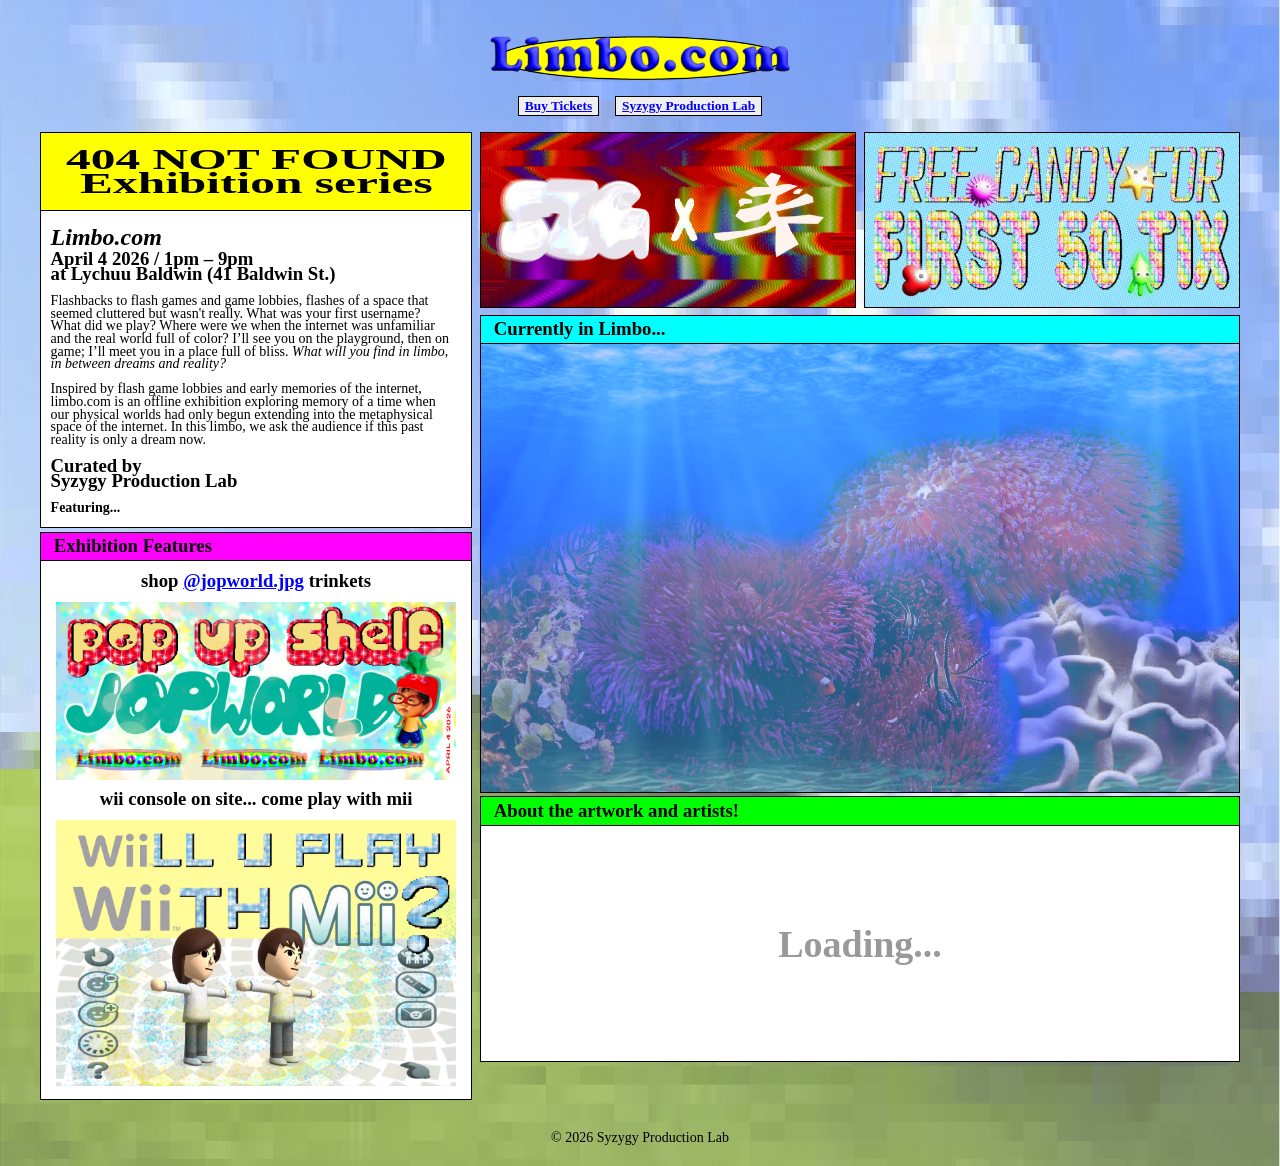
==== index.html @ ff19fa3d "update spacing" ====
<!DOCTYPE html>
<html lang="en">
    <head>
        <meta charset="UTF-8">
        <meta name="viewport" content="width=device-width, initial-scale=1.0">
        <title>Syzygy Production Lab: 404 NOT FOUND Exhibition</title>
        <link rel="stylesheet" href="styles.css">
        <link rel="icon" type="image/png" href="assets/limbo-favicon.png">
    </head>
    <body>
        <header>
            <a href="index.html">
                <img class="header-logo" src="assets/limbo-com.png" alt="Syzygy Production Lab Limbo Logo" width="300" style="padding-top: 1rem;">
            </a>
            <nav>
                <ul>
                    <li><button onclick="location.href='ticket-page.html'">Buy Tickets</button></li>
                    <li><button onclick="window.open('https://www.instagram.com/sizigi.zip/', '_blank')">Syzygy Production Lab</button></li>
                </ul>
            </nav>
        </header>
        <main>
            <div class="container">
                <div class="main-columns">
                <div class="left-container">

                    <div class="yellow-container">
                        <div class="scale-wrap">
                            <h1>404 NOT FOUND</h1>
                            <h1>Exhibition series</h1>
                        </div>
                    </div>
                    <!-- CONTENT CONTAINER -->
                    <div class="content-container">
                        <h2 style="font-weight: 800; font-style: italic; padding: 0.3rem 0;">Limbo.com</h2>
                        <h3>April 4 2026 / 1pm – 9pm</h3>
                        <h3 style="padding-bottom: 0.8rem;">at Lychuu Baldwin (41 Baldwin St.)</h3>

                        <p style="max-width: 400px;">Flashbacks to flash games and game lobbies, 
                            flashes of a space that seemed cluttered but wasn't really. What was your first username? 
                            What did we play? Where were we when the internet was unfamiliar and the real world full of color? 
                            I’ll see you on the playground, then on game; I’ll meet you in a place full of bliss. 
                            <span style="font-style: italic;">What will you find in limbo, in between dreams and reality?</span></p>
                        
                            <p style="max-width: 400px; padding-top: 0.8rem;">Inspired by flash game lobbies and early memories 
                                of the internet, limbo.com is an offline exhibition exploring memory of a time when our 
                                physical worlds had only begun extending into the metaphysical space of the internet. 
                                In this limbo, we ask the audience if this past reality is only a dream now.</p>
                    
                        <h3 style="font-weight: 600; padding-top: 0.8rem">Curated by</h3>
                        <h3 style="font-weight: 600;">Syzygy Production Lab</h3>
                        
                        <p style="font-weight: 600; padding-top: 0.8rem">Featuring...</p>
                    </div>

                    <!-- MAGENTA CONTAINER -->
                    <div class="magenta-container">
                        <h3>Exhibition Features</h3>
                    </div>
                    <!-- CONTENT CONTAINER -->
                    <div class="content-container">
                        <h3 style="width:100%; text-align:center;">shop 
                            <span onclick="window.open('https://jopworld.bigcartel.com/', '_blank')" style="
                            color: #0000ff;
                            font-weight: 600;
                            text-decoration: underline;">@jopworld.jpg</span> trinkets</h3>
                            <img src="assets/jopworld.jpg" width="400px" style="padding: 0.8rem 0;">
                            <h3 style="width:100%; text-align:center;">wii console on site... come play with mii</h3>
                            <img src="assets/wii.jpg" width="400px" style="padding: 0.8rem 0 0 0;">
                    </div>
                </div>
                <div class="right-container">
                    <div class="right-stack-top">
                        <div class="banner-row">
                            <img src="assets/red-banner.jpg" alt="">
                            <img src="assets/candy-banner.jpg" alt="">
                        </div>
                        <div class="cyan-container">
                            <h3>Currently in Limbo...</h3>
                        </div>
                        <div class="aquarium-container">
                        </div>
                    </div>
                    <div class="right-stack-bottom">
                        <div class="lime-container">
                            <h3>About the artwork and artists!</h3>
                        </div>
                        <div class="content-container content-container--artist-placeholder">
                            <h1 style="width:100%; text-align:center; color: #999999;">Loading...</h1>
                        </div>
                    </div>
                </div>
                </div>
            </div>
        </main>
        <footer id="footer">
            © <span id="year"></span> Syzygy Production Lab
        </footer>
        <script src="js/aquarium-config.js"></script>
        <script src="js/aquarium-backend.js"></script>
        <script>
        (function () {
            function clamp(v, min, max) {
                return Math.max(min, Math.min(max, v));
            }

            function tooClose(candidate, placed, minDist) {
                return placed.some(function (p) {
                    var dx = candidate.leftPct - p.leftPct;
                    var dy = candidate.topPct - p.topPct;
                    return Math.sqrt(dx * dx + dy * dy) < minDist;
                });
            }

            function buildSpacedPositions(guests) {
                var bounds = { leftMin: 4.5, leftMax: 95, topMin: 9, topMax: 90 };
                var placed = [];
                var guestCount = guests.length || 1;
                var hardDist =
                    guestCount > 120 ? 7 : guestCount > 60 ? 9 : guestCount > 26 ? 11 : 13;

                return guests.map(function (data, index) {
                    var preferred = {
                        leftPct: typeof data.leftPct === 'number' && !isNaN(data.leftPct)
                            ? clamp(data.leftPct, bounds.leftMin, bounds.leftMax)
                            : bounds.leftMin + Math.random() * (bounds.leftMax - bounds.leftMin),
                        topPct: typeof data.topPct === 'number' && !isNaN(data.topPct)
                            ? clamp(data.topPct, bounds.topMin, bounds.topMax)
                            : bounds.topMin + Math.random() * (bounds.topMax - bounds.topMin)
                    };

                    if (!tooClose(preferred, placed, hardDist)) {
                        placed.push(preferred);
                        return preferred;
                    }

                    for (var i = 0; i < 90; i++) {
                        var candidate = {
                            leftPct: bounds.leftMin + Math.random() * (bounds.leftMax - bounds.leftMin),
                            topPct: bounds.topMin + Math.random() * (bounds.topMax - bounds.topMin)
                        };
                        if (tooClose(candidate, placed, hardDist)) {
                            continue;
                        }

                        if (!tooClose(candidate, placed, hardDist)) {
                            placed.push(candidate);
                            return candidate;
                        }
                    }

                    var cols = 6;
                    var col = index % cols;
                    var row = Math.floor(index / cols);
                    var rows = Math.ceil(guestCount / cols);
                    var colStep = (bounds.leftMax - bounds.leftMin) / Math.max(cols - 1, 1);
                    var rowStep = (bounds.topMax - bounds.topMin) / Math.max(rows - 1, 1);

                    var gridPos = {
                        leftPct: bounds.leftMin + col * colStep,
                        topPct: bounds.topMin + row * rowStep
                    };

                    if (!tooClose(gridPos, placed, hardDist)) {
                        placed.push(gridPos);
                        return gridPos;
                    }

                    for (var j = 0; j < 50; j++) {
                        var randomPos = {
                            leftPct: bounds.leftMin + Math.random() * (bounds.leftMax - bounds.leftMin),
                            topPct: bounds.topMin + Math.random() * (bounds.topMax - bounds.topMin)
                        };
                        if (!tooClose(randomPos, placed, hardDist)) {
                            placed.push(randomPos);
                            return randomPos;
                        }
                    }

                    placed.push(gridPos);
                    return gridPos;
                });
            }

            function renderGuests(guests) {
                if (!guests || !guests.length) return;

                var container = document.querySelector('.aquarium-container');
                if (!container) return;

                var positions = buildSpacedPositions(guests);

                guests.forEach(function (data, index) {
                    var wrap = document.createElement('div');
                    wrap.className = 'aquarium-guest';

                    var pos = positions[index] || { leftPct: 12 + Math.random() * 76, topPct: 14 + Math.random() * 72 };
                    var leftPct = pos.leftPct;
                    var topPct = pos.topPct;
                    wrap.style.left = leftPct + '%';
                    wrap.style.top = topPct + '%';
                    wrap.style.zIndex = String(1 + Math.floor(Math.random() * 20));

                    var bob = document.createElement('div');
                    var animType = 1 + Math.floor(Math.random() * 3);
                    bob.className = 'aquarium-guest-bob aquarium-guest-bob--' + animType;
                    bob.style.animationDelay = (Math.random() * 4).toFixed(2) + 's';

                    var label = document.createElement('span');
                    label.className = 'aquarium-guest-name';
                    label.textContent = data.username;

                    var img = document.createElement('img');
                    img.className = 'aquarium-guest-fish';
                    img.src = data.avatarSrc;
                    img.alt = '';

                    bob.appendChild(label);
                    bob.appendChild(img);
                    wrap.appendChild(bob);
                    container.appendChild(wrap);
                });
            }

            LimboAquarium.loadGuests().then(renderGuests).catch(function () {
            });
        })();

        document.getElementById("year").textContent = new Date().getFullYear();
        </script>
    </body>
</html>
---- styles.css ----
@font-face {
    font-family: 'Terminal', monospace;
    src: url(assets\terminal-grotesque.ttf) format('truetype');
}

*,
*::before,
*::after {
    box-sizing: border-box;
}

html, body {
    -ms-overflow-style: none;
    scrollbar-width: none;
    
}

body {
    background-image: url('assets/windows_bg.png');
    background-size: cover;
    background-position: center;
    background-repeat: no-repeat;
    min-height: 100vh;
    display: flex;
    flex-direction: column;

    color: #000000;
    font-family: 'Times New Roman', Times;
    margin: 0;
    padding: clamp(12px, 3vw, 20px);
    overflow-x: hidden;
}

header,
footer {
    flex-shrink: 0;
}

main {
    flex: 1 1 auto;
    min-width: 0;
    width: 100%;
}

p {
    padding: 0;
    margin: 0;
    line-height: 0.9;
    font-size: 14px;
}

header {
    display: flex;
    align-items: flex-start;
    flex-direction: column;
}

h1 {
    color: #000000;
    font-family: 'Times New Roman', Times;
    font-weight: 600;
    text-align: center;

    display: inline-block;
    padding: 0;
    margin: 0;
}

h2, h3 {
    color: #000000;
    font-family: 'Times New Roman', serif;
    font-weight: 600;
    line-height: 0.8;
    text-align: center;

    display: inline-block;
    padding: 0;
    margin: 0;
}

header {
    display: flex;
    align-items: flex-start;
    flex-direction: column;
    justify-content: center;
    align-items: center;
}

#footer {
    padding-top: 30px;
    width: 100%;
    text-align: center;
    font-size: 14px;
    color: #000000;
}

ul {
    margin: 0;
    padding: 0;

    display: flex;
    flex-direction: row;
    flex-wrap: wrap;
    justify-content: center;
    padding-top: 1rem;
    gap: 16px;
}

li {
    list-style-type: none;
    
}

button {
    font-family: 'Times New Roman', Times;
    color: #0000ff;
    font-weight: 600;
    text-decoration: underline;
}

header nav button {
    background-color: #efefef;
    border: 1px solid #000000;
}

.exhibition-deadline {
    margin-top: 1.25rem !important;
    padding-top: 0 !important;
    max-width: min(400px, 100%) !important;
    font-size: 12px !important;
    line-height: 1.25 !important;
    font-weight: 700 !important;
    color: #ff0000 !important;
    text-align: center;
    text-transform: uppercase;
    letter-spacing: 0.02em;
}

.container {
    padding-top: 1rem;
    width: 100%;
    max-width: min(1200px, 100%);
    margin-left: auto;
    margin-right: auto;
    box-sizing: border-box;
    --intro-stack-width: min(27rem, 100%);
}

.right-stack-top,
.right-stack-bottom {
    display: flex;
    flex-direction: column;
    align-items: stretch;
    min-width: 0;
}

.main-columns {
    display: flex;
    flex-direction: row;
    align-items: flex-start;
    justify-content: center;
    gap: 8px;
    width: 100%;
    box-sizing: border-box;
}

.left-container,
.right-container {
    display: flex;
    flex-direction: column;
    align-items: stretch;
    min-width: 0;
    flex: 1 1 0;
}

.left-container {
    align-items: flex-start;
    flex: 0 0 var(--intro-stack-width);
    max-width: var(--intro-stack-width);
}

.right-container {
    flex: 1 1 auto;
    min-width: 0;
}

.left-container > .yellow-container,
.left-container > .yellow-container + .content-container,
.left-container > .magenta-container,
.left-container > .magenta-container + .content-container {
    width: var(--intro-stack-width);
    max-width: 100%;
    box-sizing: border-box;
    align-self: flex-start;
}

.left-container > .yellow-container + .content-container h2,
.left-container > .yellow-container + .content-container h3 {
    text-align: left;
    display: block;
    width: 100%;
    max-width: min(400px, 100%);
    box-sizing: border-box;
}

.header-logo {
    width: min(300px, 88vw);
    height: auto;
    display: block;
}

main img {
    max-width: 100%;
    height: auto;
}

.banner-row {
    display: grid;
    grid-template-columns: minmax(0, 1fr) minmax(0, 1fr);
    gap: 8px;
    align-items: start;
    width: 100%;
    max-width: 100%;
    min-width: 0;
    padding: 0 0 0.4rem 0;
    box-sizing: border-box;
}

.banner-row img {
    display: block;
    width: 100%;
    max-width: 100%;
    height: auto;
    object-fit: contain;
    border: 1px solid #000000;
    box-sizing: border-box;
}

.yellow-container,
.cyan-container,
.magenta-container,
.lime-container, 
.content-container {
    display: flex;
    flex-direction: column;
    align-items: center;
    border: 1px solid #000000;
    padding: 0.2rem 0.8rem;
    overflow: hidden;
    border-bottom: none;

    .scale-wrap {
        display: flex;
        flex-direction: column;
        transform: scaleX(1.3) scaleY(0.8);
    }

    h1 {
        margin: 0;
        line-height: 0.8;
        white-space: nowrap;
        font-size: 38px;
    }
}

.content-container,
.aquarium-container {
    padding: 0.8rem 0.6rem;
    background-color: #ffffff;
    border: 1px solid #000000;
    align-items: flex-start;
}

.left-container .magenta-container + .content-container {
    align-items: center;
}

.aquarium-container {
    position: relative;
    display: flex;
    flex-direction: column;
    background-image: url('assets/aquarium.jpg');
    background-size: cover;
    background-position: center;
    background-repeat: no-repeat;
    background-position: 0%;

    padding: clamp(4rem, 18vw, 14rem);
    min-height: clamp(180px, 60vw, 380px);
    width: 100%;

    animation: aquarium-animation 111s linear infinite alternate;

    align-items: center;
    justify-content: center;
    overflow: hidden;
}

.aquarium-guest {
    position: absolute;
    left: 50%;
    top: 50%;
    transform: translate(-50%, -50%);
    pointer-events: none;
}

.aquarium-guest-name {
    font-family: 'Times New Roman', Times, serif;
    font-size: 12px;
    font-weight: 600;
    color: #000000;
    text-align: center;
    line-height: 1.1;
    background-color: #ffffff;
    padding: 0.1rem 0.4rem;
    border: 1px solid #000000;
    max-width: 10rem;
    word-wrap: break-word;
}

.aquarium-guest-fish {
    width: 52px;
    height: auto;
    object-fit: contain;
    display: block;
}

.aquarium-guest-bob {
    display: flex;
    flex-direction: column;
    align-items: center;
    gap: 0.25rem;
    will-change: transform;
}

.aquarium-guest-bob--1 {
    animation: fish-float-1 4s ease-in-out infinite alternate;
}

.aquarium-guest-bob--2 {
    animation: fish-float-2 5s ease-in-out infinite alternate;
}

.aquarium-guest-bob--3 {
    animation: fish-float-3 3.2s ease-in-out infinite alternate;
}

@keyframes fish-float-1 {
    from {
        transform: translateY(0);
    }
    to {
        transform: translateY(-5px);
    }
}

@keyframes fish-float-2 {
    from {
        transform: translateY(0);
    }
    to {
        transform: translateY(-8px);
    }
}

@keyframes fish-float-3 {
    from {
        transform: translateY(0);
    }
    to {
        transform: translateY(-13px);
    }
}

@keyframes aquarium-animation {
    from {
        background-position: 0% 50%;
    }
    to {
        background-position: 100% 50%;
    }
}

.yellow-container {
    background-color: #ffff00;
    padding: 0.5rem clamp(0.75rem, 4vw, 3.2rem);
    box-sizing: border-box;
}

.cyan-container {
    background-color: #00ffff;
    padding-right: clamp(0.8rem, 4vw, 20rem);
    width: 100%;
    max-width: 100%;
    min-width: 0;
    box-sizing: border-box;
}

.cyan-container h3,
.magenta-container h3,
.lime-container h3{
    padding: 0.2rem 0;
    text-align: left;
    width: 100%;
}

.magenta-container {
    background-color: #ff00ff;
    margin-top: 0.2rem;
}

.lime-container {
    background-color: #00ff00;
    margin-top: 0.2rem;
}

.username-form {
    display: flex;
    align-items: center;
    border: 1px solid #000000;
}

.username-form label {
    background-color: yellow;
    padding: 0.4rem 0.8rem;
    font-weight: bold;
    border-right: 1px solid #000000;
}

.username-form input {
    border: none;
    flex: 1;
    padding: 0.4rem 0.8rem;
    outline: none;
    font-family: 'Times New Roman', Times, serif;
}

.yellow-container.avatar-title {
    margin-top: 1rem;
    align-items: flex-start;
    align-self: center;
    width: 100%;
    box-sizing: border-box;
    padding: 0.4rem 0.8rem;
}

.yellow-container.avatar-title h3 {
    text-align: left;
    display: block;
    width: 100%;
    margin: 0;
    padding: 0;
    box-sizing: border-box;
    align-self: stretch;
}

.avatar-grid {
    display: flex;
    flex-wrap: wrap;
    gap: 10px;
    justify-content: flex-start;
    align-items: flex-start;
    width: 100%;
}

.avatar {
    flex: 0 0 auto;
    width: clamp(48px, 22vw, 75px);
    aspect-ratio: 1 / 1;
    object-fit: contain;
    padding: 0.5rem;
    border: 1px solid #000000;
    cursor: pointer;
    background: #e6e6e6;
    box-sizing: border-box;
}

@media (min-width: 600px) {
    .avatar-grid {
        display: grid;
        grid-template-columns: repeat(5, minmax(0, 1fr));
        gap: 10px;
    }

    .avatar {
        flex: unset;
        width: 100%;
        max-width: none;
        min-width: 0;
    }
}

.avatar.selected {
    border: 1px solid blue;
}

.ticket-thank-you {
    display: none;
    flex-direction: column;
    align-items: center;
    margin-top: 1.5rem;
    gap: 1rem;
    width: 100%;
    max-width: 32rem;
}

.ticket-thank-you.is-visible {
    display: flex;
}

.ticket-thank-you__title {
    color: #0000ff;
    font-family: 'Times New Roman', Times, serif;
    font-weight: 700;
    text-align: center;
    text-transform: uppercase;
    margin: 0;
    font-size: 1.35rem;
    line-height: 1.25;
}

.ticket-thank-you__cta {
    display: inline-block;
    background-color: #ff0000;
    color: #ffffff;
    font-family: 'Times New Roman', Times, serif;
    font-weight: 700;
    font-size: 1.2rem;
    text-decoration: none;
    border: 1px solid #000000;
    padding: 0.7rem 2.75rem;
    border-radius: 0;
    text-align: center;
}

.ticket-thank-you__cta:hover {
    color: #ffffff;
    text-decoration: none;
}

.ticket-thank-you__note {
    margin: 0;
    font-size: 12px;
    font-weight: 600;
    text-align: center;
    max-width: 100%;
    line-height: 1.35;
    color: #000000;
}

.ticket-thank-you__note:empty {
    display: none;
}

.ticket-width {
    width: 100%;
    max-width: min(100%, 32rem);
    box-sizing: border-box;
}

.ticket-page-main {
    display: flex;
    flex-direction: column;
    align-items: center;
    width: 100%;
}

.ticket-page__cta-list {
    margin: 0;
    padding: 0;
    list-style: none;
    display: flex;
    flex-direction: column;
    align-items: center;
    width: 100%;
    max-width: min(100%, 32rem);
}

.content-container--artist-placeholder {
    padding: clamp(2rem, 8vw, 10rem) clamp(0.75rem, 3vw, 1rem);
}

main .content-container > p {
    max-width: min(400px, 100%);
}

@media (max-width: 899px) {
    .yellow-container .scale-wrap {
        transform: scaleX(1.15) scaleY(0.88);
    }

    .yellow-container h1 {
        white-space: normal;
        font-size: clamp(1.35rem, 6.5vw, 2.1rem);
        text-align: center;
    }

    .lime-container {
        width: 100%;
        max-width: 100%;
    }

    .right-stack-bottom > .content-container {
        width: 100%;
        max-width: 100%;
    }
}

@media (max-width: 639px) {
    .container {
        --intro-stack-width: 100%;
    }

    .main-columns {
        flex-direction: column;
        align-items: stretch;
    }

    .right-container {
        display: contents;
    }

    .right-stack-top {
        order: 1;
        width: 100%;
    }

    .left-container {
        order: 2;
        width: 100%;
        max-width: 100%;
        flex: 1 1 auto;
    }

    .right-stack-bottom {
        order: 3;
        width: 100%;
    }

    header ul {
        flex-direction: row;
        flex-wrap: wrap;
        justify-content: center;
        align-items: center;
        gap: 12px;
    }

    .aquarium-guest-fish {
        width: 32px;
    }

    .aquarium-guest-name {
        font-size: 9px;
        max-width: 6.5rem;
    }
}

@media (max-width: 599px) {
    .yellow-container .scale-wrap {
        transform: none;
    }

    .yellow-container.avatar-title {
        align-self: stretch;
        padding: 0.5rem clamp(0.75rem, 4vw, 3.2rem);
    }

    .yellow-container.avatar-title h3 {
        text-align: left;
        padding: 0;
    }

    .ticket-page-main > .content-container.ticket-width {
        padding: 0.2rem 0.2rem 0.5rem;
    }

    .avatar-grid {
        display: grid;
        grid-template-columns: repeat(4, minmax(0, 1fr));
        gap: 6px;
        width: 100%;
    }

    .avatar {
        width: 100%;
        max-width: none;
        min-width: 0;
        padding: 0.3rem;
    }

    .username-form {
        flex-wrap: wrap;
        width: 100%;
    }

    .username-form label {
        flex: 1 1 auto;
        min-width: 0;
        border-right: none;
        border-bottom: 1px solid #000000;
    }

    .username-form input {
        min-width: 0;
        width: 100%;
        flex: 1 1 100%;
    }

    .ticket-thank-you__title {
        font-size: clamp(1rem, 4.5vw, 1.35rem);
    }

    .ticket-thank-you__cta {
        font-size: 1.05rem;
        padding: 0.65rem 1.75rem;
        width: 100%;
        max-width: 18rem;
    }

    .aquarium-guest-fish {
        width: 28px;
    }

    .aquarium-guest-name {
        font-size: 8px;
        max-width: 6rem;
    }
}
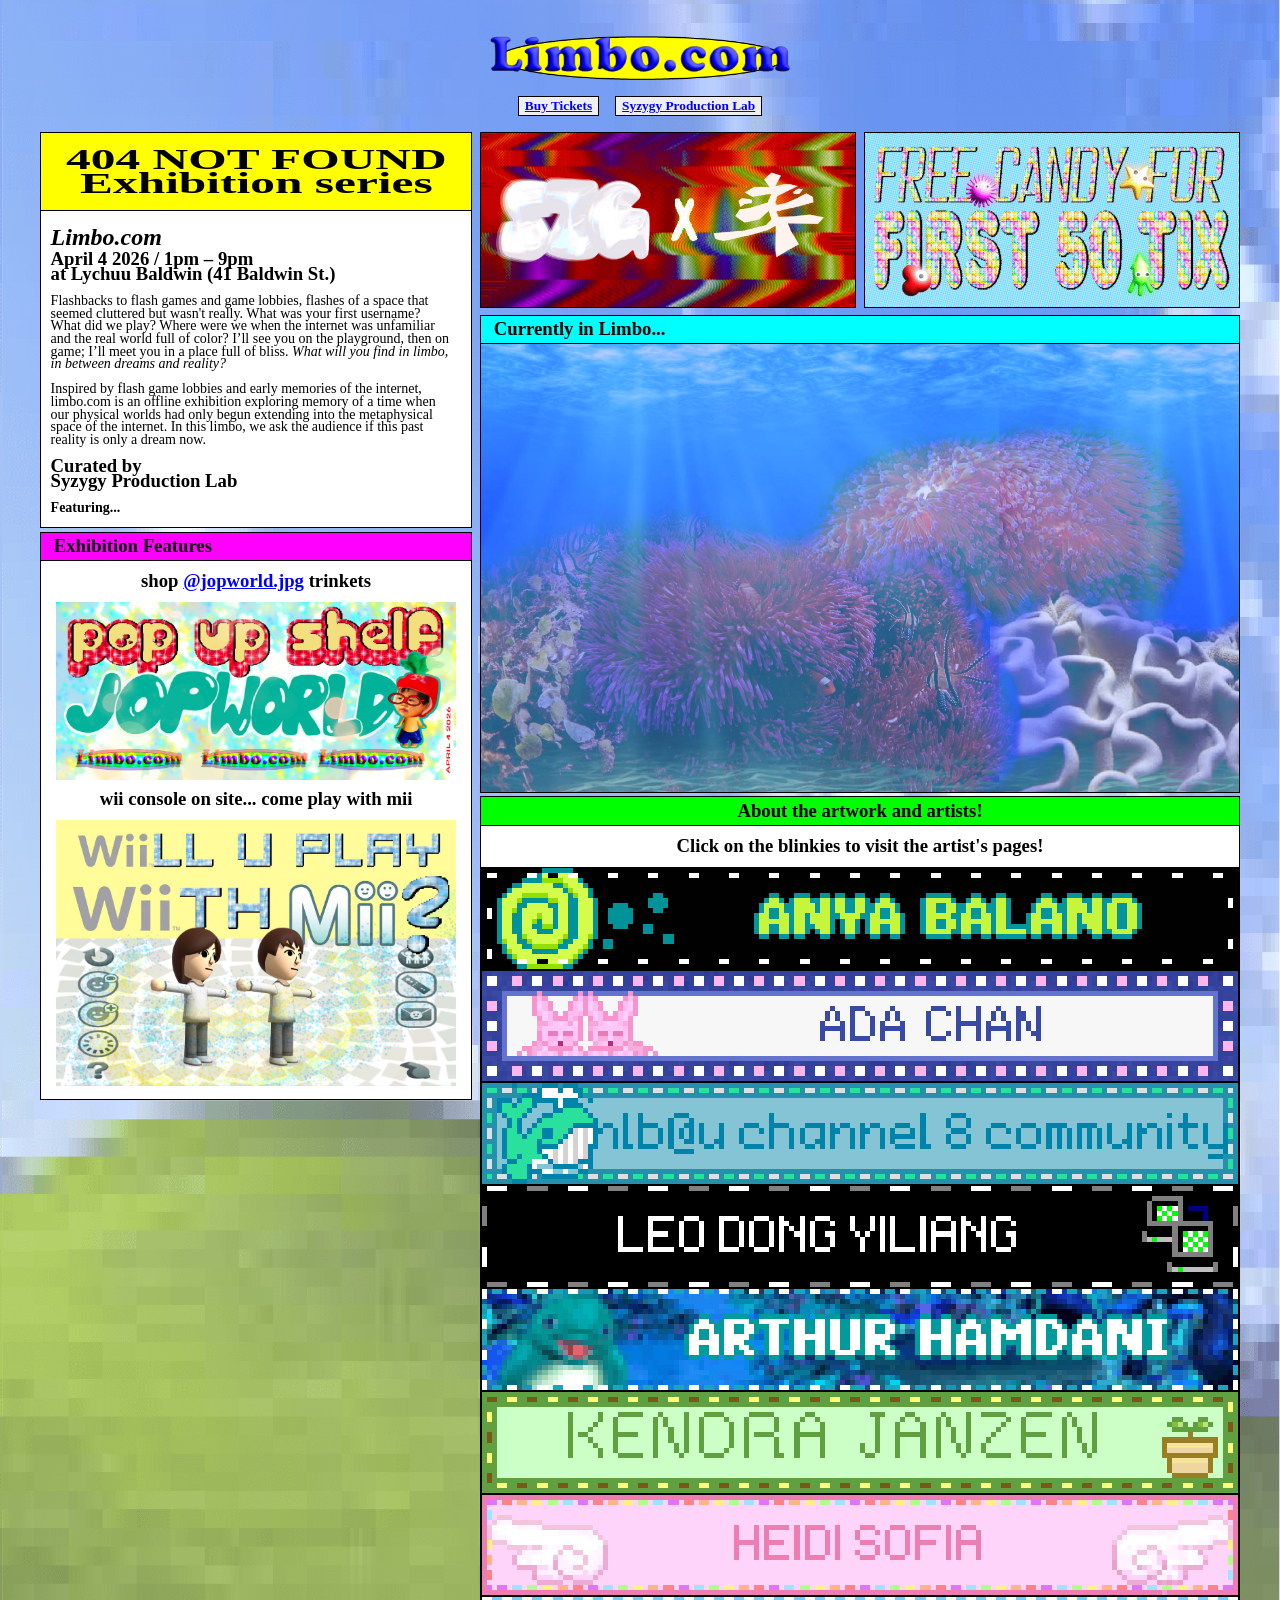
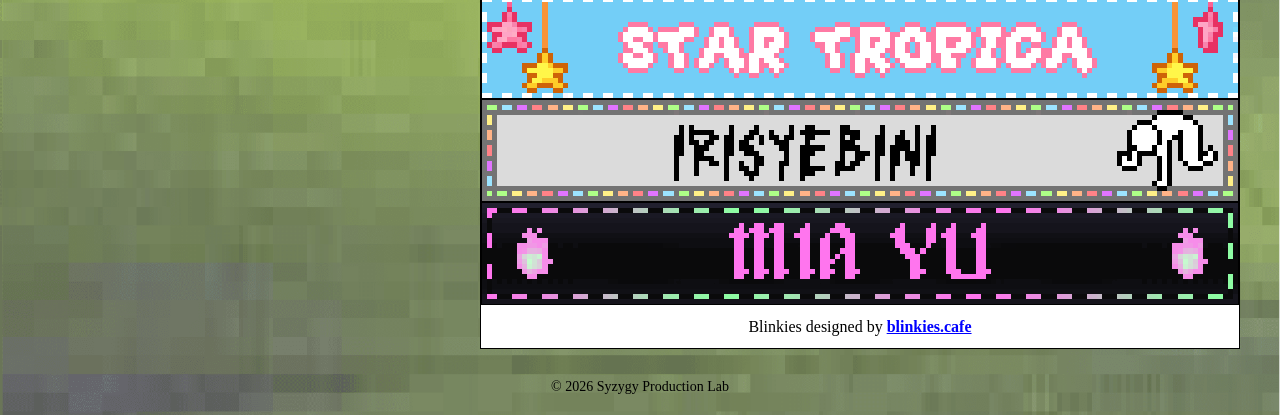
==== commit a2b10378: "add blinkies" ====
--- a/index.html
+++ b/index.html
@@ -85,8 +85,40 @@
                         <div class="lime-container">
                             <h3>About the artwork and artists!</h3>
                         </div>
-                        <div class="content-container content-container--artist-placeholder">
-                            <h1 style="width:100%; text-align:center; color: #999999;">Loading...</h1>
+                        <div class="content-container">
+                            <h3 style="margin-bottom: 0.8rem;">Click on the blinkies to visit the artist's pages!</h3>
+                            <div class="blinkies-grid">
+                                <!-- anya -->
+                                <a href="#" onclick="window.open('https://www.instagram.com/akyuuzu/', '_blank')"><img src="assets/blinkies/blinkiesCafe-1c.gif" alt=""></a>
+                                
+                                <!-- ada -->
+                                <a href="#" onclick="window.open('https://www.instagram.com/adaworld777/', '_blank')"><img src="assets/blinkies/blinkiesCafe-Zn.gif" alt=""></a>
+                                
+                                <!-- nbl@u -->
+                                <a href="#" onclick="window.open('https://www.instagram.com/nlbau.ndi/', '_blank')"><img src="assets/blinkies/blinkiesCafe-ee.gif" alt=""></a>
+                                
+                                <!-- leo -->
+                                <a href="#" onclick="window.open('https://leodongworkhere.com/?utm_source=ig&utm_medium=social&utm_content=link_in_bio&fbclid=PAZXh0bgNhZW0CMTEAc3J0YwZhcHBfaWQMMjU2MjgxMDQwNTU4AAGnQHaDgJOlYv1QvNGkF1st0PF8tu3D4CSgONfPxWlvEs-JNh3XqftePMX4ezQ_aem_OqIcms_bQ9ykuhds7wIIMw', '_blank')"><img src="assets/blinkies/blinkiesCafe-i2.gif" alt=""></a>
+                                
+                                <!-- arthur -->
+                                <a href="#" onclick="window.open('https://www.instagram.com/artdennyson/', '_blank')"><img src="assets/blinkies/blinkiesCafe-WS.gif" alt=""></a>
+                                
+                                <!-- kendra -->
+                                <a href="#" onclick="window.open('https://www.instagram.com/kjanzen.art/', '_blank')"><img src="assets/blinkies/blinkiesCafe-Kk.gif" alt=""></a>
+                                
+                                <!-- heidi -->
+                                <a href="#" onclick="window.open('https://www.instagram.com/heidisheartgallery/', '_blank')"><img src="assets/blinkies/blinkiesCafe-E4.gif" alt=""></a>
+                                
+                                <!-- star tropica -->
+                                <a href="#" onclick="window.open('https://www.instagram.com/startropica/', '_blank')"><img src="assets/blinkies/blinkiesCafe-cr.gif" alt=""></a>
+                                
+                                <!-- yebin -->
+                                <a href="#" onclick="window.open('https://www.instagram.com/irisyebini/', '_blank')"><img src="assets/blinkies/blinkiesCafe-gV.gif" alt=""></a>
+                                
+                                <!-- mia -->
+                                <a href="#" onclick="window.open('https://www.instagram.com/tqmmo777/', '_blank')"><img src="assets/blinkies/blinkiesCafe-WM.gif" alt=""></a>
+                            </div>
+                            <h4 class="blinkies-credit">Blinkies designed by <a href="https://blinkies.cafe/" target="_blank" rel="noopener noreferrer">blinkies.cafe</a></h4>
                         </div>
                     </div>
                 </div>
--- a/styles.css
+++ b/styles.css
@@ -412,6 +412,92 @@
 .lime-container {
     background-color: #00ff00;
     margin-top: 0.2rem;
+}
+
+.right-stack-bottom .lime-container h3,
+.right-stack-bottom .content-container > h3 {
+    text-align: center;
+}
+
+.right-stack-bottom .content-container {
+    padding-left: 0;
+    padding-right: 0;
+}
+
+.right-stack-bottom .content-container > h3 {
+    align-self: stretch;
+    width: 100%;
+    box-sizing: border-box;
+    padding-left: 0.6rem;
+    padding-right: 0.6rem;
+}
+
+.blinkies-grid {
+    display: flex;
+    flex-wrap: wrap;
+    
+    justify-content: center;
+    align-items: center;
+    width: 100%;
+    margin: 0;
+    padding: 0;
+    box-sizing: border-box;
+}
+
+.blinkies-grid a {
+    display: block;
+    line-height: 0;
+    border: 1px solid #000000;
+    background: #ffffff;
+    box-sizing: border-box;
+}
+
+.blinkies-grid a:hover {
+    outline: 2px solid #0000ff;
+    outline-offset: 1px;
+}
+
+.blinkies-grid img {
+    display: block;
+    max-width: 100%;
+    height: auto;
+}
+
+.right-stack-bottom .blinkies-grid {
+    align-items: stretch;
+    justify-content: flex-start;
+}
+
+.right-stack-bottom .blinkies-grid a {
+    width: 100%;
+    flex: 1 1 100%;
+}
+
+.right-stack-bottom .blinkies-grid img {
+    width: 100%;
+    max-width: none;
+    height: auto;
+    image-rendering: pixelated;
+}
+
+.blinkies-credit {
+    text-align: center;
+    padding: 0 0.6rem;
+    margin: 0.8rem 0 0;
+    width: 100%;
+    box-sizing: border-box;
+    align-self: stretch;
+    font-weight: inherit;
+}
+
+.blinkies-credit a {
+    color: #0000ff;
+    font-weight: 600;
+    text-decoration: underline;
+}
+
+.blinkies-credit a:hover {
+    color: #0000ff;
 }
 
 .username-form {
@@ -576,10 +662,6 @@
     max-width: min(100%, 32rem);
 }
 
-.content-container--artist-placeholder {
-    padding: clamp(2rem, 8vw, 10rem) clamp(0.75rem, 3vw, 1rem);
-}
-
 main .content-container > p {
     max-width: min(400px, 100%);
 }
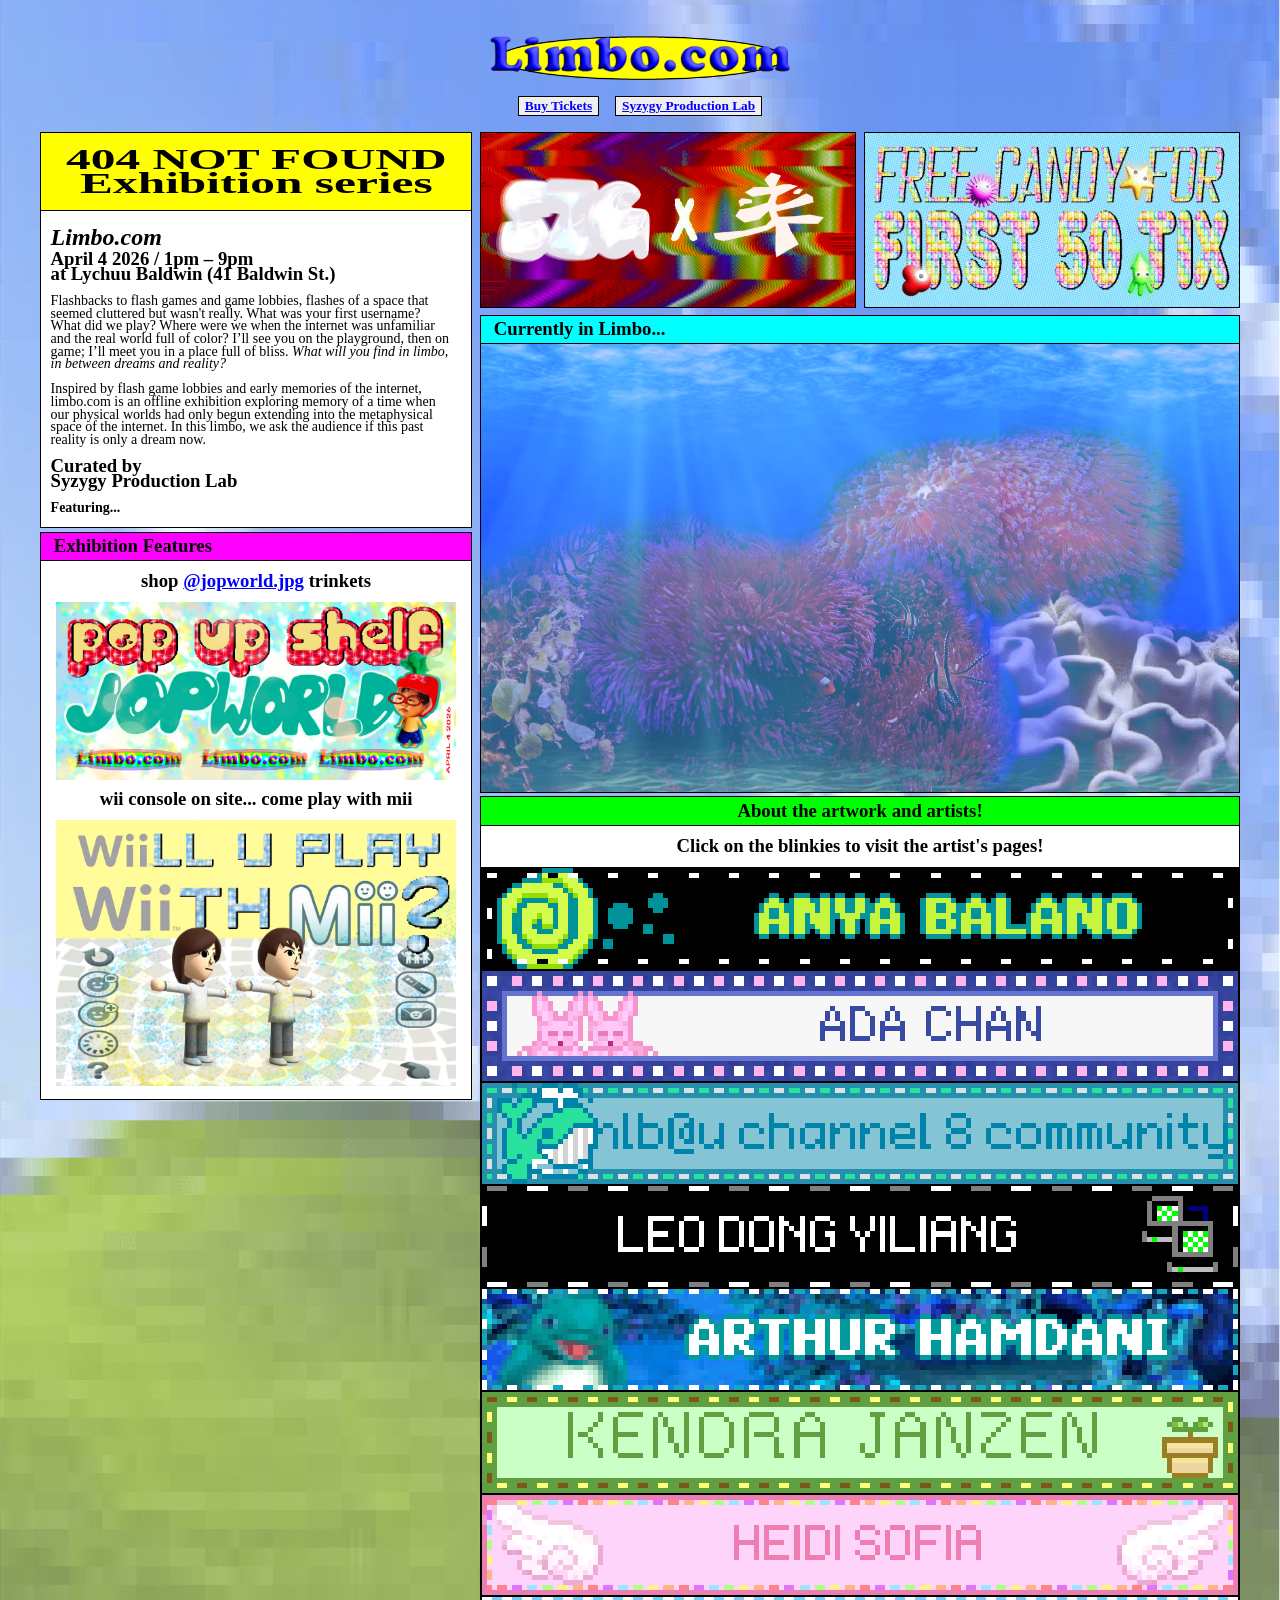
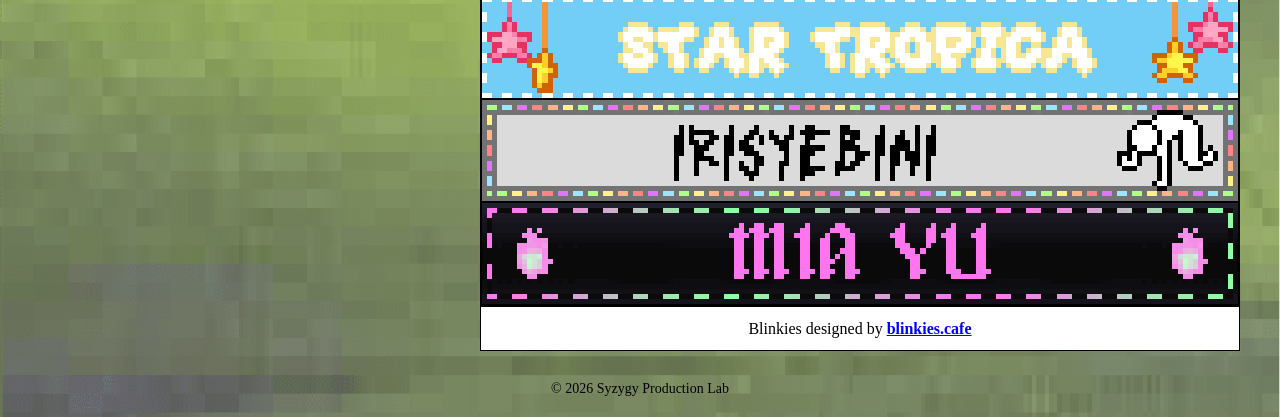
==== commit f7a39981: "add new artist blinkie" ====
--- a/index.html
+++ b/index.html
@@ -117,6 +117,9 @@
                                 
                                 <!-- mia -->
                                 <a href="#" onclick="window.open('https://www.instagram.com/tqmmo777/', '_blank')"><img src="assets/blinkies/blinkiesCafe-WM.gif" alt=""></a>
+
+                                <!-- ember --!>
+                                <a href="#" onclick="window.open('https://www.instagram.com/ember.lite/', '_blank')><img src="assets/blinkies/blinkiesCafe-iu.gif" alt=""></a>
                             </div>
                             <h4 class="blinkies-credit">Blinkies designed by <a href="https://blinkies.cafe/" target="_blank" rel="noopener noreferrer">blinkies.cafe</a></h4>
                         </div>
@@ -261,4 +264,4 @@
         document.getElementById("year").textContent = new Date().getFullYear();
         </script>
     </body>
-</html>+</html>
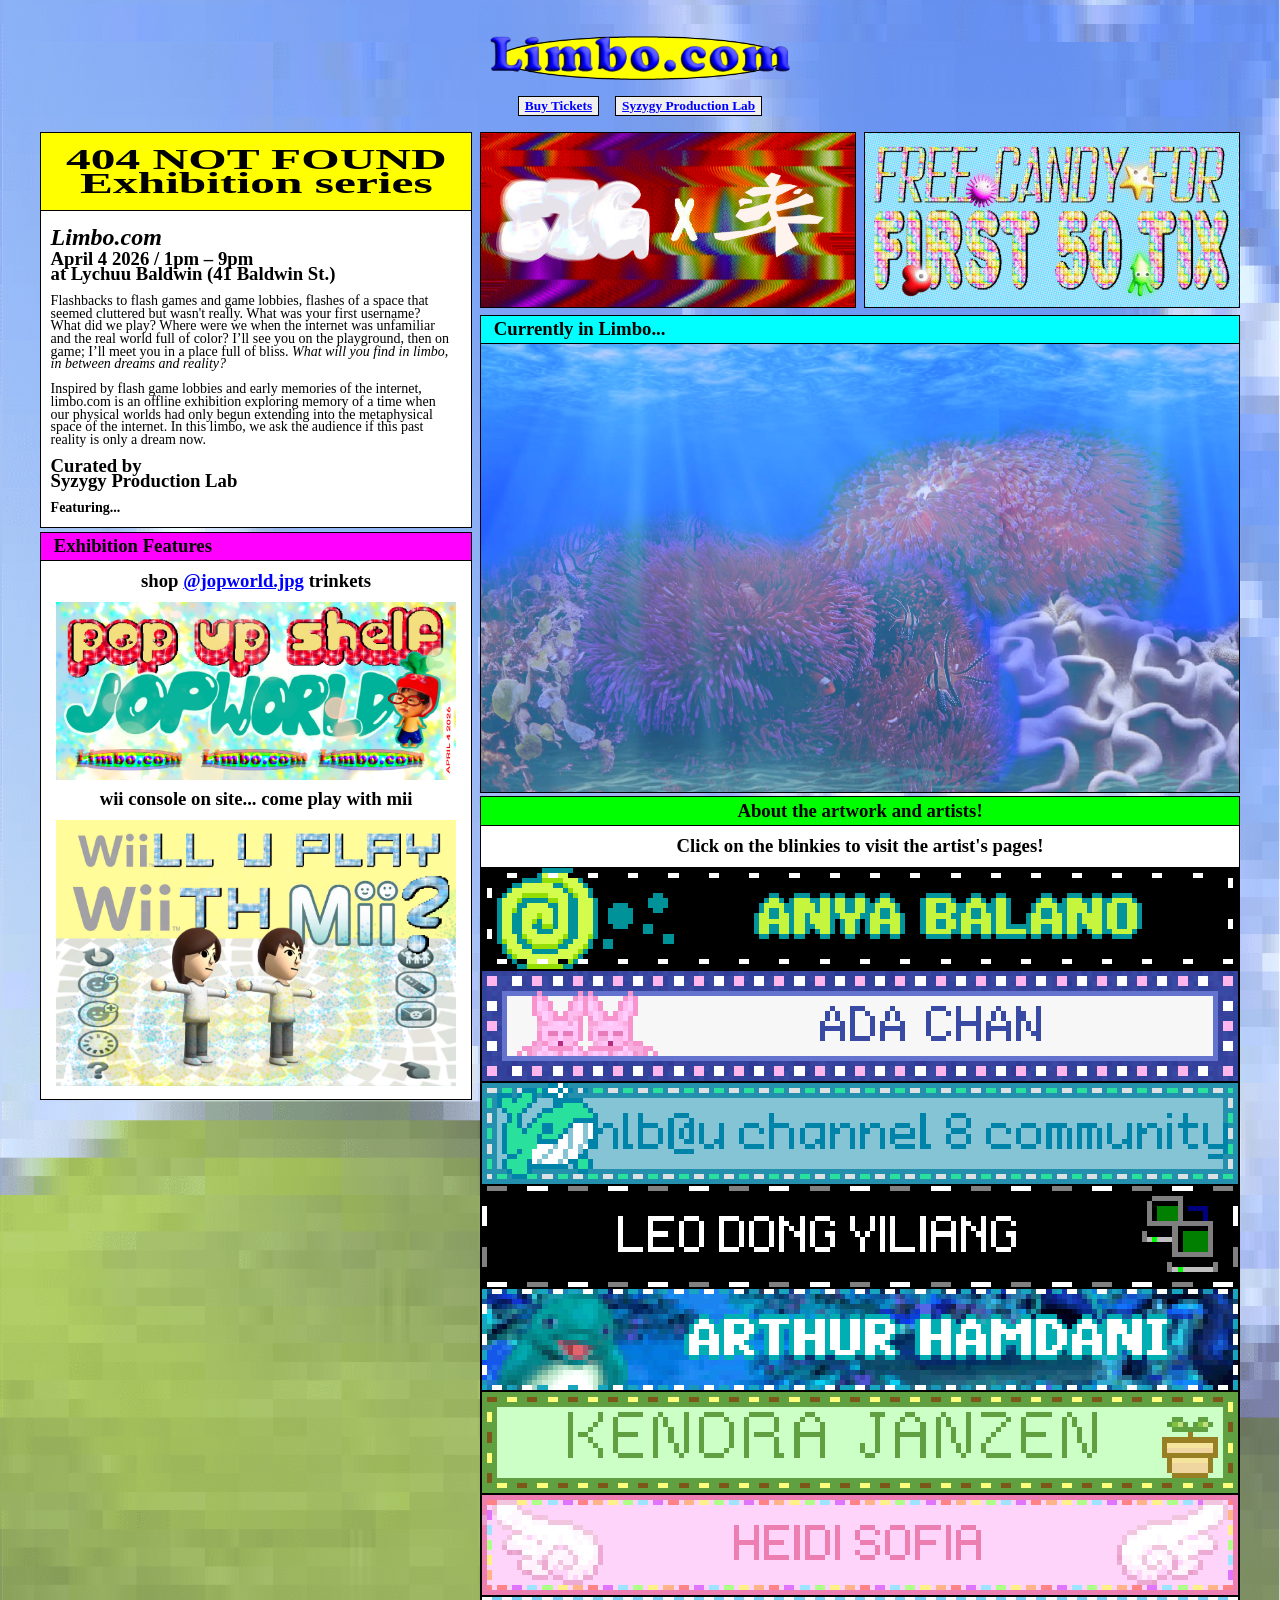
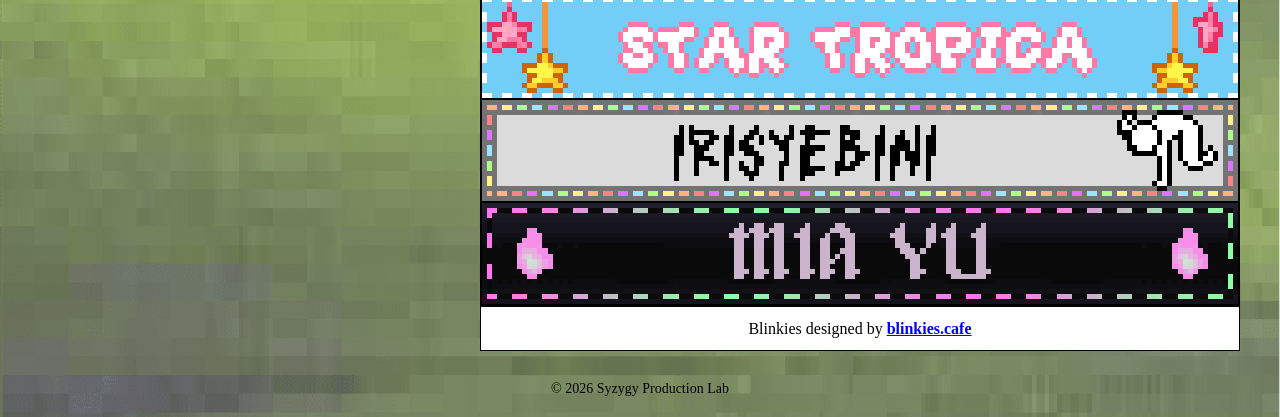
==== commit 50c65d59: "fix syntax" ====
--- a/index.html
+++ b/index.html
@@ -118,7 +118,7 @@
                                 <!-- mia -->
                                 <a href="#" onclick="window.open('https://www.instagram.com/tqmmo777/', '_blank')"><img src="assets/blinkies/blinkiesCafe-WM.gif" alt=""></a>
 
-                                <!-- ember --!>
+                                <!-- ember -->
                                 <a href="#" onclick="window.open('https://www.instagram.com/ember.lite/', '_blank')><img src="assets/blinkies/blinkiesCafe-iu.gif" alt=""></a>
                             </div>
                             <h4 class="blinkies-credit">Blinkies designed by <a href="https://blinkies.cafe/" target="_blank" rel="noopener noreferrer">blinkies.cafe</a></h4>
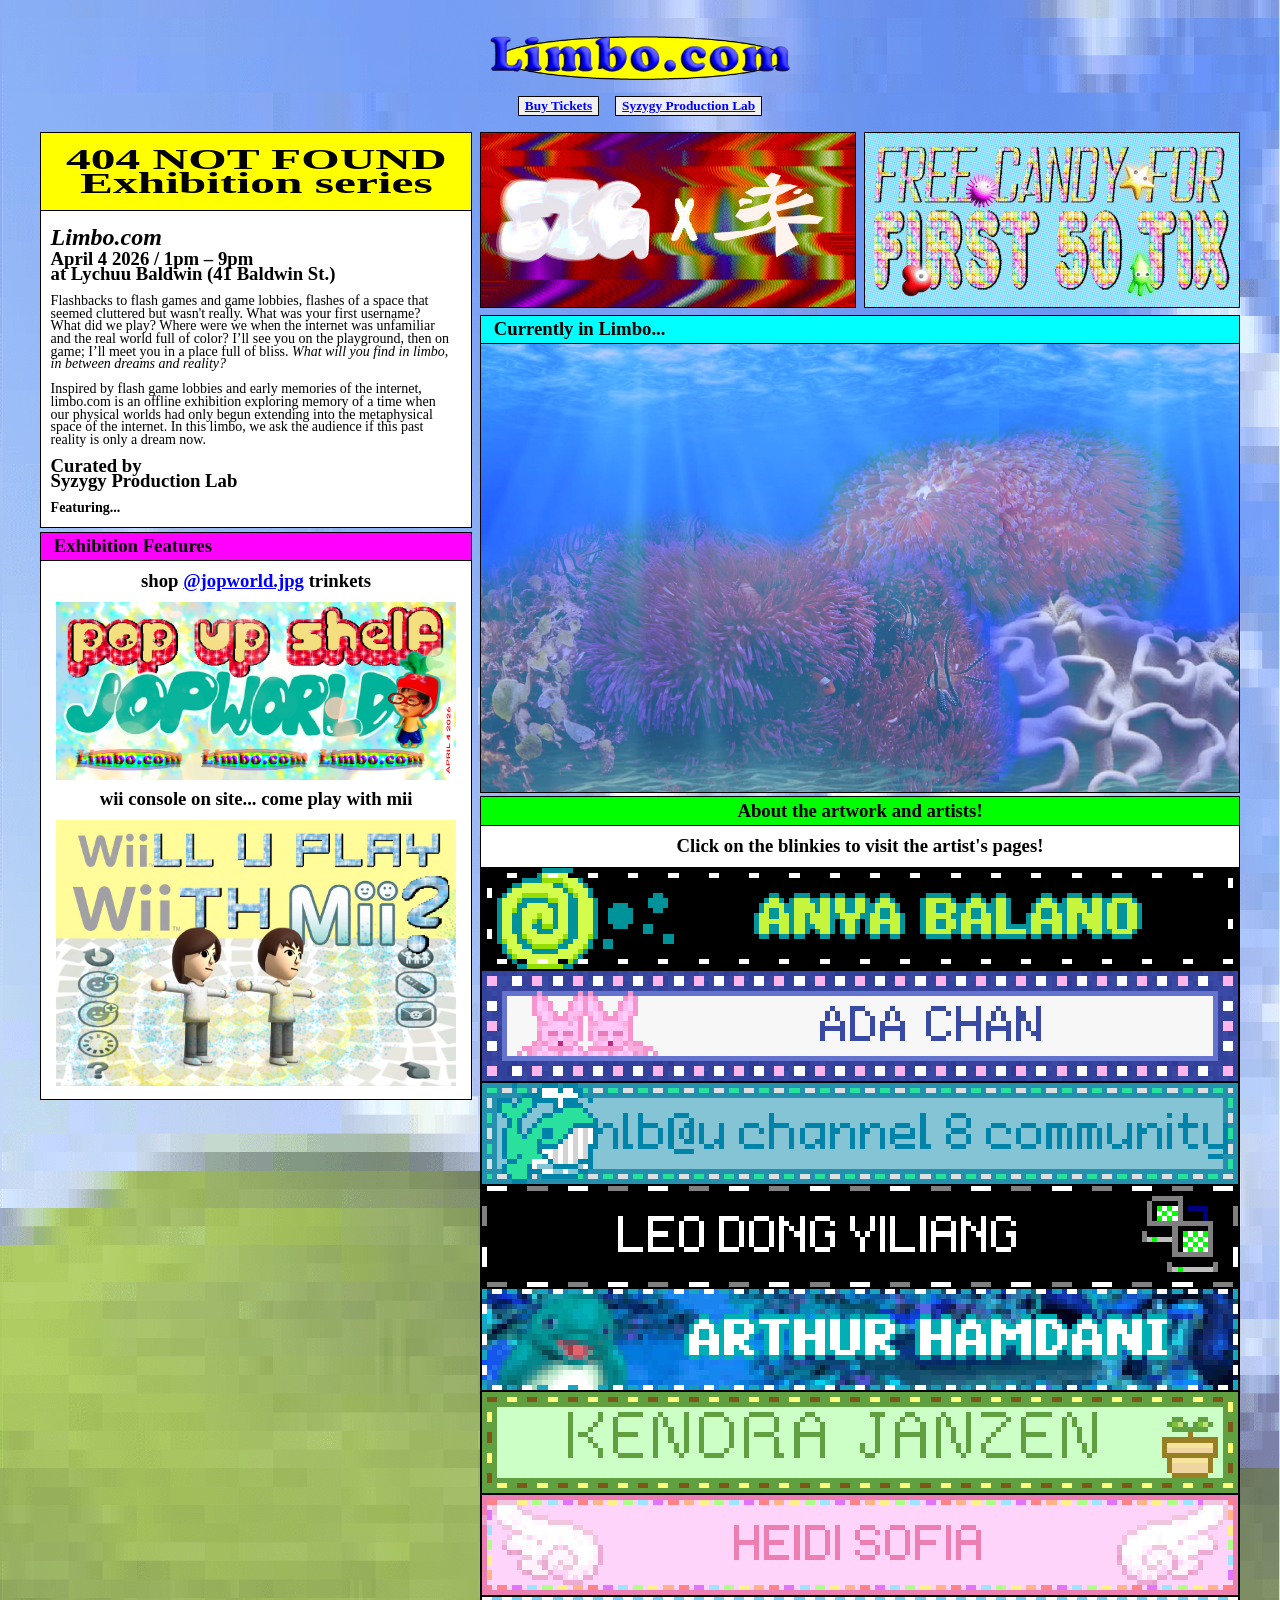
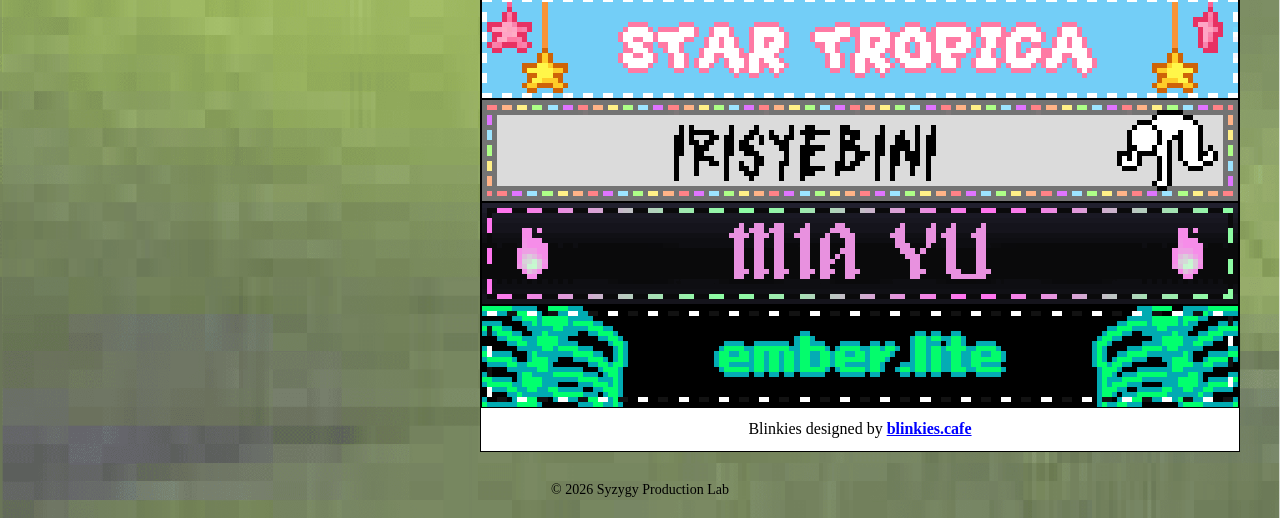
==== commit e3946f2f: "Update index.html" ====
--- a/index.html
+++ b/index.html
@@ -119,7 +119,7 @@
                                 <a href="#" onclick="window.open('https://www.instagram.com/tqmmo777/', '_blank')"><img src="assets/blinkies/blinkiesCafe-WM.gif" alt=""></a>
 
                                 <!-- ember -->
-                                <a href="#" onclick="window.open('https://www.instagram.com/ember.lite/', '_blank')><img src="assets/blinkies/blinkiesCafe-iu.gif" alt=""></a>
+                                <a href="#" onclick="window.open('https://www.instagram.com/ember.lite/', '_blank')"><img src="assets/blinkies/blinkiesCafe-iu.gif" alt=""></a>
                             </div>
                             <h4 class="blinkies-credit">Blinkies designed by <a href="https://blinkies.cafe/" target="_blank" rel="noopener noreferrer">blinkies.cafe</a></h4>
                         </div>
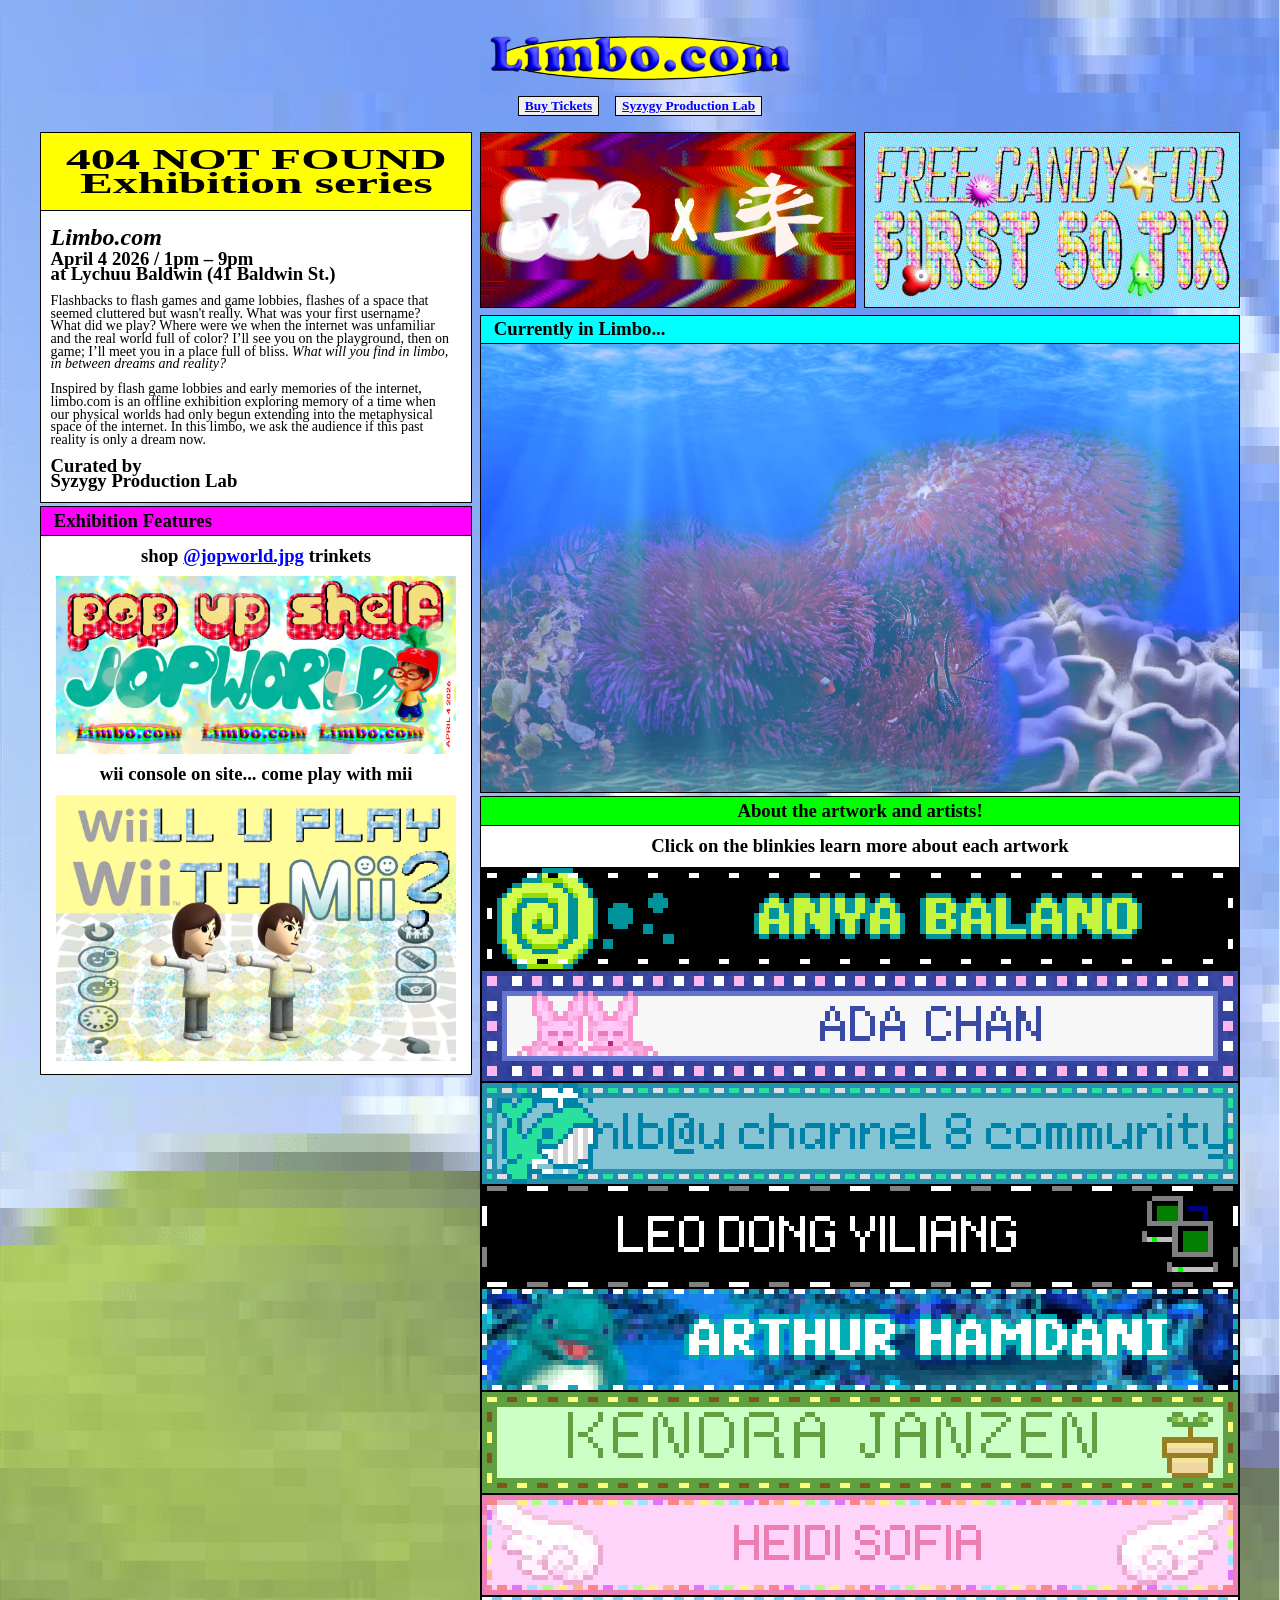
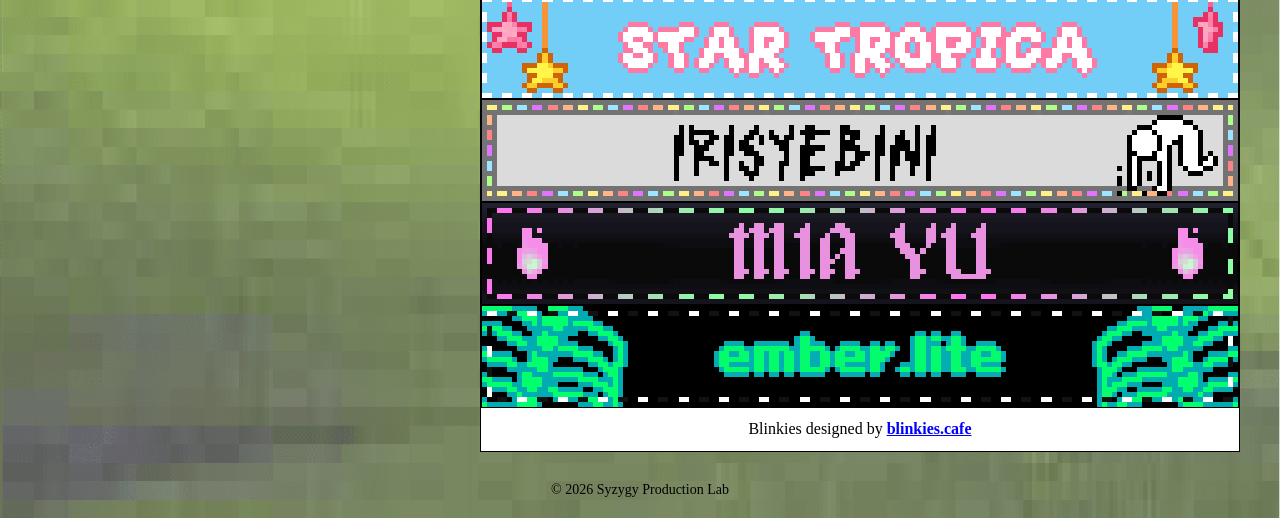
==== commit 9abaf783: "artist statements" ====
--- a/index.html
+++ b/index.html
@@ -49,8 +49,6 @@
                     
                         <h3 style="font-weight: 600; padding-top: 0.8rem">Curated by</h3>
                         <h3 style="font-weight: 600;">Syzygy Production Lab</h3>
-                        
-                        <p style="font-weight: 600; padding-top: 0.8rem">Featuring...</p>
                     </div>
 
                     <!-- MAGENTA CONTAINER -->
@@ -86,40 +84,40 @@
                             <h3>About the artwork and artists!</h3>
                         </div>
                         <div class="content-container">
-                            <h3 style="margin-bottom: 0.8rem;">Click on the blinkies to visit the artist's pages!</h3>
+                            <h3 style="margin-bottom: 0.8rem;">Click on the blinkies learn more about each artwork</h3>
                             <div class="blinkies-grid">
                                 <!-- anya -->
-                                <a href="#" onclick="window.open('https://www.instagram.com/akyuuzu/', '_blank')"><img src="assets/blinkies/blinkiesCafe-1c.gif" alt=""></a>
+                                <a href="artists/anya.html"><img src="assets/blinkies/blinkiesCafe-1c.gif" alt=""></a>
                                 
                                 <!-- ada -->
-                                <a href="#" onclick="window.open('https://www.instagram.com/adaworld777/', '_blank')"><img src="assets/blinkies/blinkiesCafe-Zn.gif" alt=""></a>
+                                <a href="artists/ada.html"><img src="assets/blinkies/blinkiesCafe-Zn.gif" alt=""></a>
                                 
                                 <!-- nbl@u -->
-                                <a href="#" onclick="window.open('https://www.instagram.com/nlbau.ndi/', '_blank')"><img src="assets/blinkies/blinkiesCafe-ee.gif" alt=""></a>
+                                <a href="artists/nlbau.html"><img src="assets/blinkies/blinkiesCafe-ee.gif" alt=""></a>
                                 
                                 <!-- leo -->
-                                <a href="#" onclick="window.open('https://leodongworkhere.com/?utm_source=ig&utm_medium=social&utm_content=link_in_bio&fbclid=PAZXh0bgNhZW0CMTEAc3J0YwZhcHBfaWQMMjU2MjgxMDQwNTU4AAGnQHaDgJOlYv1QvNGkF1st0PF8tu3D4CSgONfPxWlvEs-JNh3XqftePMX4ezQ_aem_OqIcms_bQ9ykuhds7wIIMw', '_blank')"><img src="assets/blinkies/blinkiesCafe-i2.gif" alt=""></a>
+                                <a href="artists/leo.html"><img src="assets/blinkies/blinkiesCafe-i2.gif" alt=""></a>
                                 
                                 <!-- arthur -->
-                                <a href="#" onclick="window.open('https://www.instagram.com/artdennyson/', '_blank')"><img src="assets/blinkies/blinkiesCafe-WS.gif" alt=""></a>
+                                <a href="artists/arthur.html"><img src="assets/blinkies/blinkiesCafe-WS.gif" alt=""></a>
                                 
                                 <!-- kendra -->
-                                <a href="#" onclick="window.open('https://www.instagram.com/kjanzen.art/', '_blank')"><img src="assets/blinkies/blinkiesCafe-Kk.gif" alt=""></a>
+                                <a href="artists/kendra.html"><img src="assets/blinkies/blinkiesCafe-Kk.gif" alt=""></a>
                                 
                                 <!-- heidi -->
-                                <a href="#" onclick="window.open('https://www.instagram.com/heidisheartgallery/', '_blank')"><img src="assets/blinkies/blinkiesCafe-E4.gif" alt=""></a>
+                                <a href="artists/heidi.html"><img src="assets/blinkies/blinkiesCafe-E4.gif" alt=""></a>
                                 
                                 <!-- star tropica -->
-                                <a href="#" onclick="window.open('https://www.instagram.com/startropica/', '_blank')"><img src="assets/blinkies/blinkiesCafe-cr.gif" alt=""></a>
+                                <a href="artists/star-tropica.html"><img src="assets/blinkies/blinkiesCafe-cr.gif" alt=""></a>
                                 
                                 <!-- yebin -->
-                                <a href="#" onclick="window.open('https://www.instagram.com/irisyebini/', '_blank')"><img src="assets/blinkies/blinkiesCafe-gV.gif" alt=""></a>
+                                <a href="artists/irisyebini.html"><img src="assets/blinkies/blinkiesCafe-gV.gif" alt=""></a>
                                 
                                 <!-- mia -->
-                                <a href="#" onclick="window.open('https://www.instagram.com/tqmmo777/', '_blank')"><img src="assets/blinkies/blinkiesCafe-WM.gif" alt=""></a>
+                                <a href="artists/mia.html"><img src="assets/blinkies/blinkiesCafe-WM.gif" alt=""></a>
 
                                 <!-- ember -->
-                                <a href="#" onclick="window.open('https://www.instagram.com/ember.lite/', '_blank')"><img src="assets/blinkies/blinkiesCafe-iu.gif" alt=""></a>
+                                <a href="artists/emberlite.html"><img src="assets/blinkies/blinkiesCafe-iu.gif" alt=""></a>
                             </div>
                             <h4 class="blinkies-credit">Blinkies designed by <a href="https://blinkies.cafe/" target="_blank" rel="noopener noreferrer">blinkies.cafe</a></h4>
                         </div>
@@ -264,4 +262,4 @@
         document.getElementById("year").textContent = new Date().getFullYear();
         </script>
     </body>
-</html>
+</html>
--- a/styles.css
+++ b/styles.css
@@ -662,6 +662,92 @@
     max-width: min(100%, 32rem);
 }
 
+body.artist-spotlight-page {
+    background-color: #ffffff;
+    background-image: none !important;
+}
+
+.artist-spotlight-main {
+    width: 100%;
+    max-width: min(40rem, 100%);
+    margin: 0 auto;
+    padding: 1.25rem clamp(12px, 4vw, 24px) 2.5rem;
+    text-align: left;
+    font-family: 'Times New Roman', Times, serif;
+    box-sizing: border-box;
+}
+
+.artist-spotlight__name {
+    color: #0000ff;
+    font-family: 'Times New Roman', Times, serif;
+    font-size: clamp(1.85rem, 5.5vw, 2.65rem);
+    font-weight: 700;
+    line-height: 1.1;
+    text-align: left;
+    display: block;
+    width: 100%;
+    margin: 0 0 0.4rem;
+    padding: 0;
+}
+
+.artist-spotlight__work {
+    color: #0000ff;
+    font-family: 'Times New Roman', Times, serif;
+    font-size: clamp(1.05rem, 2.6vw, 1.3rem);
+    font-style: italic;
+    font-weight: 400;
+    line-height: 1.25;
+    text-align: left;
+    margin: 0 0 0.85rem;
+    padding: 0;
+}
+
+.artist-spotlight__meta {
+    color: #000000;
+    font-family: 'Times New Roman', Times, serif;
+    font-size: 15px;
+    line-height: 1.35;
+    text-align: left;
+    margin: 0 0 0.2rem;
+    padding: 0;
+}
+
+.artist-spotlight__body {
+    color: #000000;
+    font-family: 'Times New Roman', Times, serif;
+    font-size: 15px;
+    line-height: 1.5;
+    text-align: left;
+    margin: 0 0 0.85rem;
+    padding: 0;
+    max-width: 100%;
+}
+
+.artist-spotlight__meta + .artist-spotlight__body,
+.artist-spotlight__work + .artist-spotlight__body {
+    margin-top: 1rem;
+}
+
+.artist-spotlight__body + .artist-spotlight__body {
+    margin-top: 0.85rem;
+}
+
+.artist-spotlight__follow {
+    color: #000000;
+    font-family: 'Times New Roman', Times, serif;
+    font-size: 15px;
+    line-height: 1.35;
+    text-align: left;
+    margin: 0.5rem 0 0;
+    padding: 0;
+}
+
+.artist-spotlight__follow a {
+    color: #0000ff;
+    font-weight: 600;
+    text-decoration: underline;
+}
+
 main .content-container > p {
     max-width: min(400px, 100%);
 }
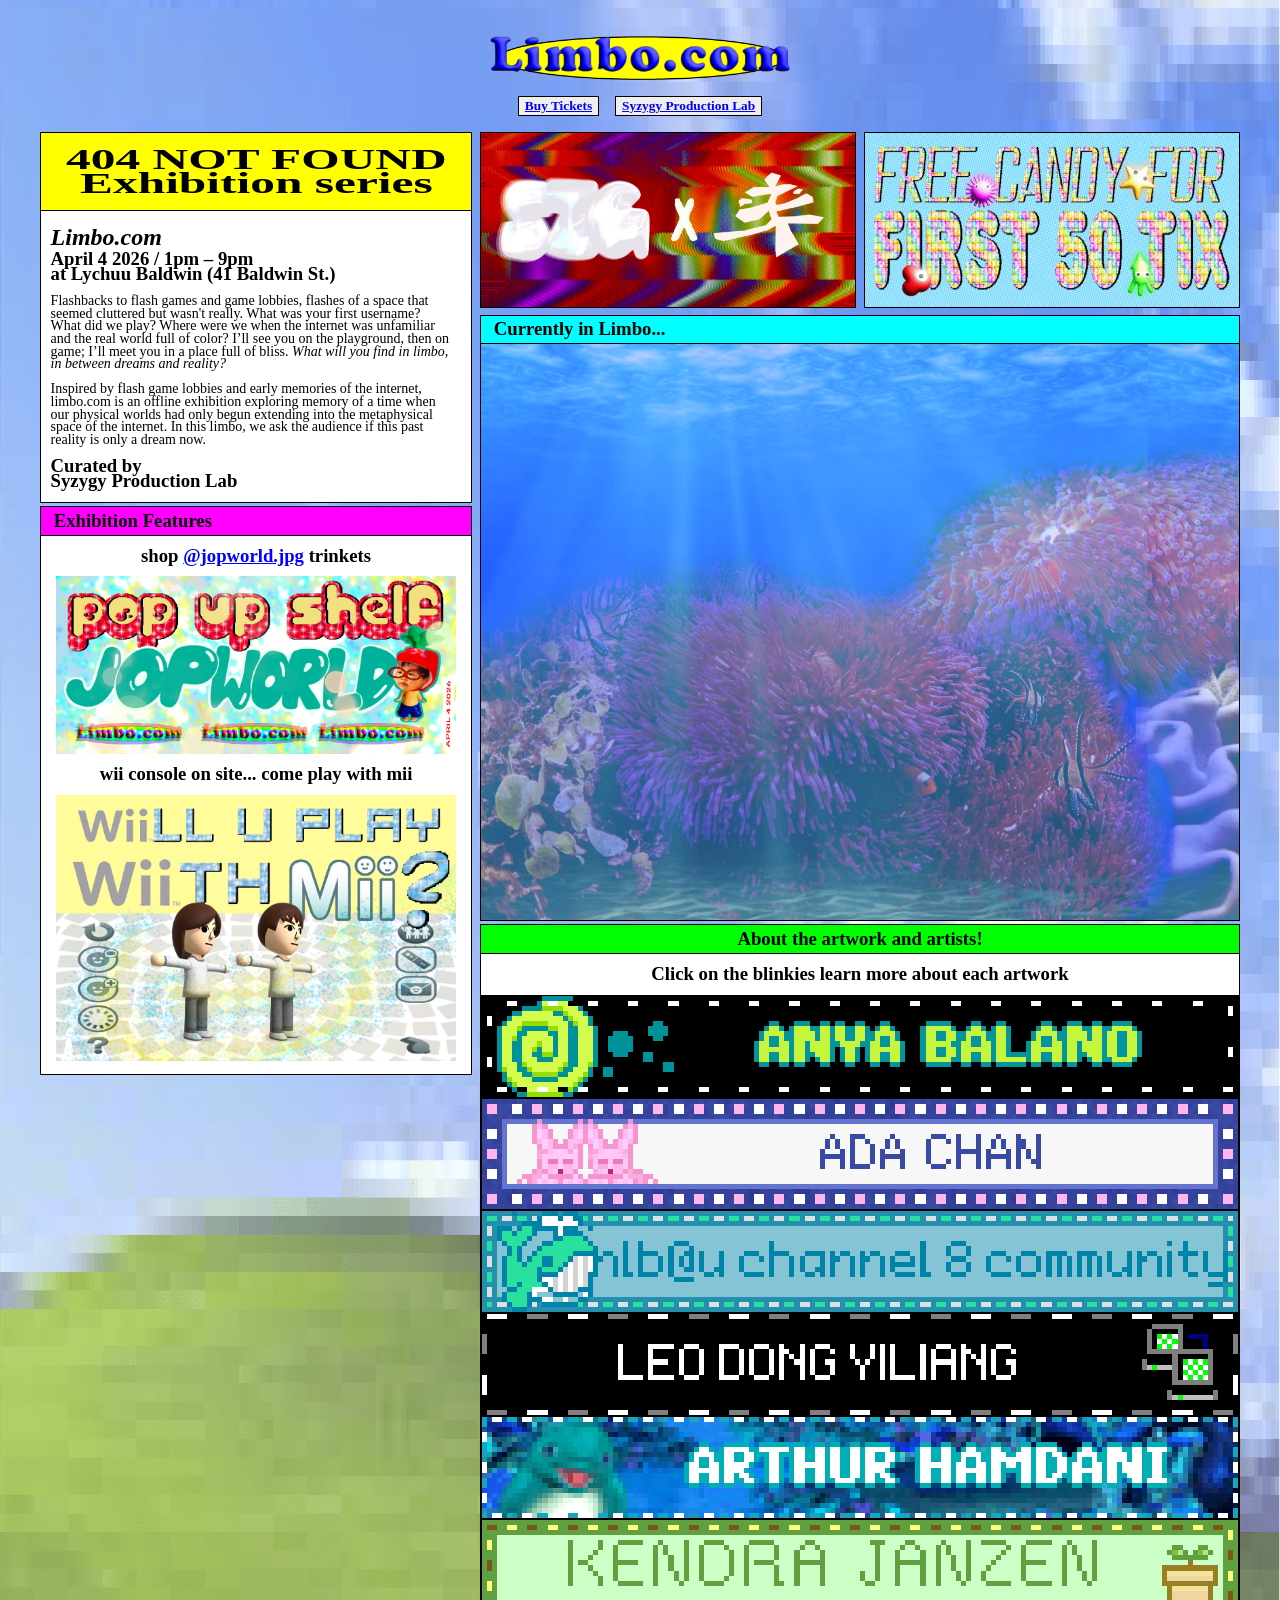
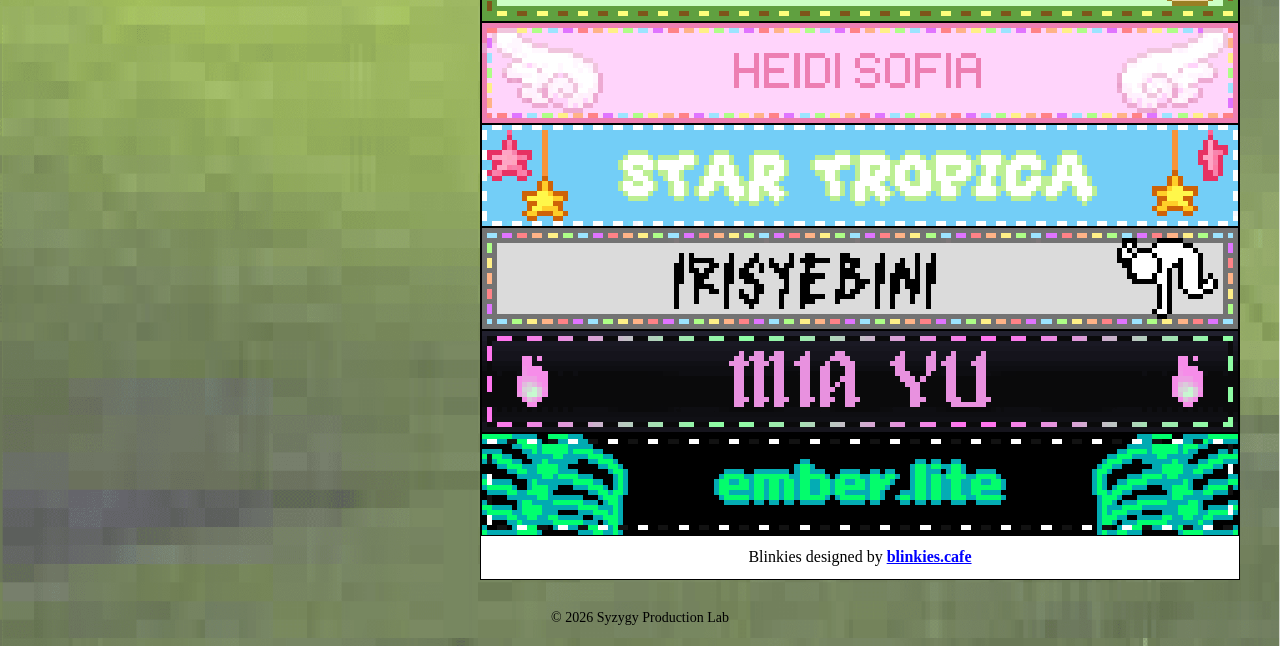
==== commit 0884704c: "expand aquarium" ====
--- a/index.html
+++ b/index.html
@@ -133,8 +133,28 @@
         <script src="js/aquarium-backend.js"></script>
         <script>
         (function () {
+            var aquariumGuestsCache = null;
+            var aquariumResizeAttached = false;
+
             function clamp(v, min, max) {
                 return Math.max(min, Math.min(max, v));
+            }
+
+            function getSpawnBounds(container) {
+                var fallback = { leftMin: 2, leftMax: 98, topMin: 3, topMax: 97 };
+                if (!container || container.clientWidth < 48 || container.clientHeight < 48) {
+                    return fallback;
+                }
+                var w = container.clientWidth;
+                var h = container.clientHeight;
+                var insetXPct = clamp((20 / w) * 100, 1.2, 10);
+                var insetYPct = clamp((28 / h) * 100, 1.5, 12);
+                return {
+                    leftMin: insetXPct,
+                    leftMax: 100 - insetXPct,
+                    topMin: insetYPct,
+                    topMax: 100 - insetYPct
+                };
             }
 
             function tooClose(candidate, placed, minDist) {
@@ -145,8 +165,8 @@
                 });
             }
 
-            function buildSpacedPositions(guests) {
-                var bounds = { leftMin: 4.5, leftMax: 95, topMin: 9, topMax: 90 };
+            function buildSpacedPositions(guests, container) {
+                var bounds = getSpawnBounds(container);
                 var placed = [];
                 var guestCount = guests.length || 1;
                 var hardDist =
@@ -221,13 +241,26 @@
                 var container = document.querySelector('.aquarium-container');
                 if (!container) return;
 
-                var positions = buildSpacedPositions(guests);
+                aquariumGuestsCache = guests;
+
+                container.querySelectorAll('.aquarium-guest').forEach(function (el) {
+                    el.remove();
+                });
+
+                var positions = buildSpacedPositions(guests, container);
+                var bounds = getSpawnBounds(container);
 
                 guests.forEach(function (data, index) {
                     var wrap = document.createElement('div');
                     wrap.className = 'aquarium-guest';
 
-                    var pos = positions[index] || { leftPct: 12 + Math.random() * 76, topPct: 14 + Math.random() * 72 };
+                    var pos = positions[index];
+                    if (!pos) {
+                        pos = {
+                            leftPct: bounds.leftMin + Math.random() * (bounds.leftMax - bounds.leftMin),
+                            topPct: bounds.topMin + Math.random() * (bounds.topMax - bounds.topMin)
+                        };
+                    }
                     var leftPct = pos.leftPct;
                     var topPct = pos.topPct;
                     wrap.style.left = leftPct + '%';
@@ -253,6 +286,20 @@
                     wrap.appendChild(bob);
                     container.appendChild(wrap);
                 });
+
+                if (!aquariumResizeAttached && window.ResizeObserver) {
+                    aquariumResizeAttached = true;
+                    var resizeTimer;
+                    var ro = new ResizeObserver(function () {
+                        clearTimeout(resizeTimer);
+                        resizeTimer = setTimeout(function () {
+                            if (aquariumGuestsCache && aquariumGuestsCache.length) {
+                                renderGuests(aquariumGuestsCache);
+                            }
+                        }, 120);
+                    });
+                    ro.observe(container);
+                }
             }
 
             LimboAquarium.loadGuests().then(renderGuests).catch(function () {
--- a/styles.css
+++ b/styles.css
@@ -285,8 +285,8 @@
     background-repeat: no-repeat;
     background-position: 0%;
 
-    padding: clamp(4rem, 18vw, 14rem);
-    min-height: clamp(180px, 60vw, 380px);
+    padding: clamp(5.5rem, 24vw, 18rem);
+    min-height: clamp(260px, 72vw, 520px);
     width: 100%;
 
     animation: aquarium-animation 111s linear infinite alternate;
@@ -306,7 +306,7 @@
 
 .aquarium-guest-name {
     font-family: 'Times New Roman', Times, serif;
-    font-size: 12px;
+    font-size: 10px;
     font-weight: 600;
     color: #000000;
     text-align: center;
@@ -319,7 +319,7 @@
 }
 
 .aquarium-guest-fish {
-    width: 52px;
+    width: 44px;
     height: auto;
     object-fit: contain;
     display: block;
@@ -814,12 +814,13 @@
     }
 
     .aquarium-guest-fish {
-        width: 32px;
+        width: 22px;
     }
 
     .aquarium-guest-name {
-        font-size: 9px;
-        max-width: 6.5rem;
+        font-size: 7px;
+        max-width: 5.5rem;
+        padding: 0.06rem 0.28rem;
     }
 }
 
@@ -886,12 +887,26 @@
     }
 
     .aquarium-guest-fish {
-        width: 28px;
+        width: 18px;
     }
 
     .aquarium-guest-name {
-        font-size: 8px;
-        max-width: 6rem;
-    }
-}
-
+        font-size: 6px;
+        max-width: 4.75rem;
+        padding: 0.05rem 0.22rem;
+        line-height: 1.05;
+    }
+}
+
+@media (max-width: 399px) {
+    .aquarium-guest-fish {
+        width: 16px;
+    }
+
+    .aquarium-guest-name {
+        font-size: 5.5px;
+        max-width: 4.25rem;
+        padding: 0.04rem 0.18rem;
+    }
+}
+
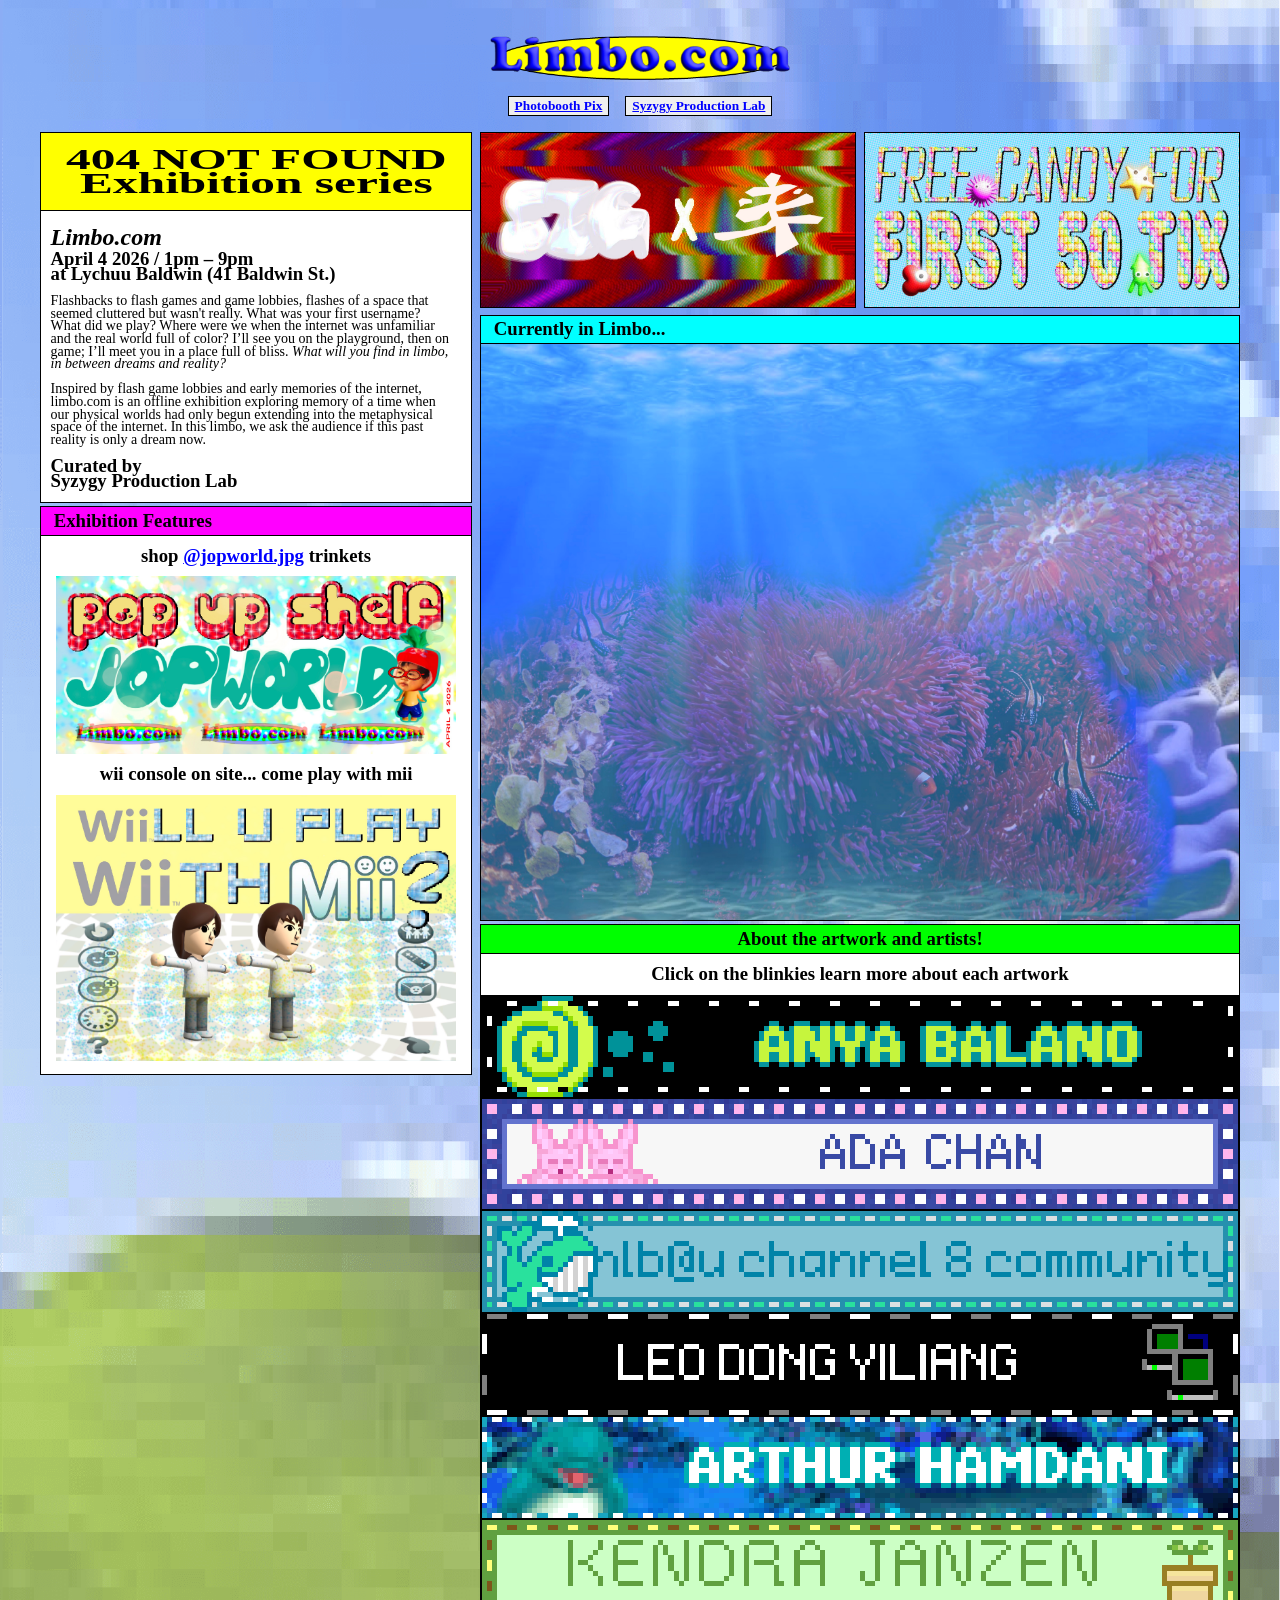
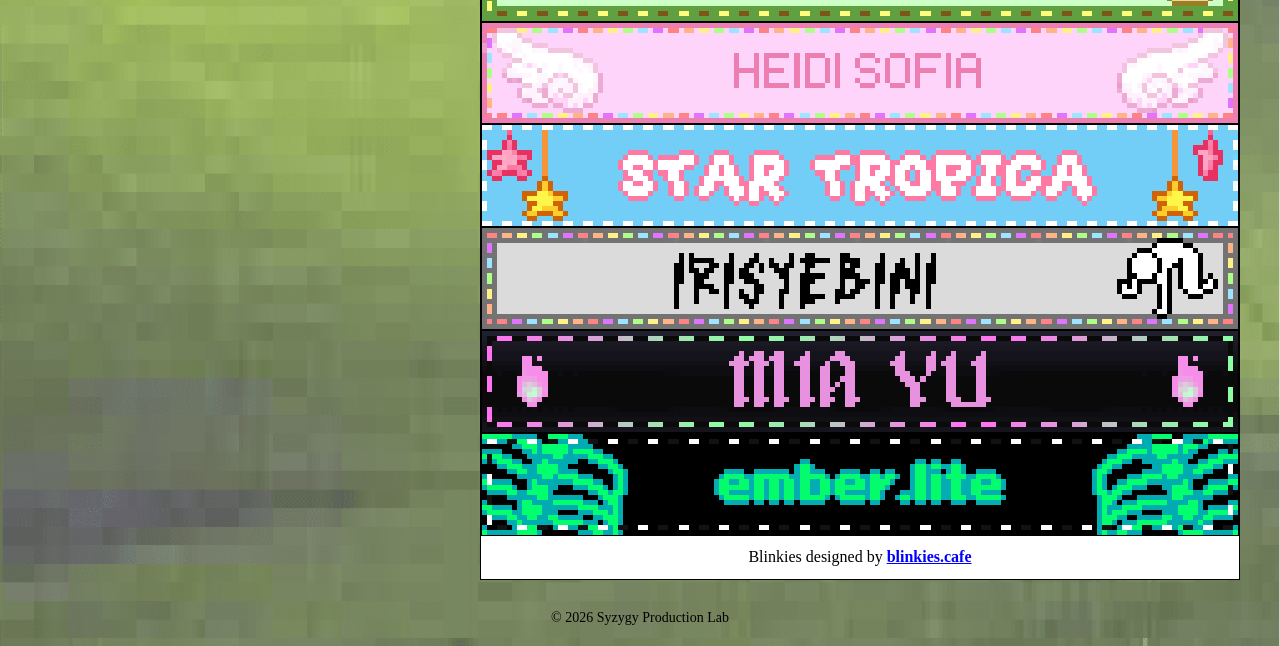
==== commit 59a723c7: "update button to gdrive" ====
--- a/index.html
+++ b/index.html
@@ -14,7 +14,7 @@
             </a>
             <nav>
                 <ul>
-                    <li><button onclick="location.href='ticket-page.html'">Buy Tickets</button></li>
+                    <li><button onclick="window.open('https://drive.google.com/drive/folders/1Fv6QUpXl0TVT4VgEYQ2rsGVk2HLgtpkq?usp=sharing', '_blank')">Photobooth Pix</button></li>
                     <li><button onclick="window.open('https://www.instagram.com/sizigi.zip/', '_blank')">Syzygy Production Lab</button></li>
                 </ul>
             </nav>
